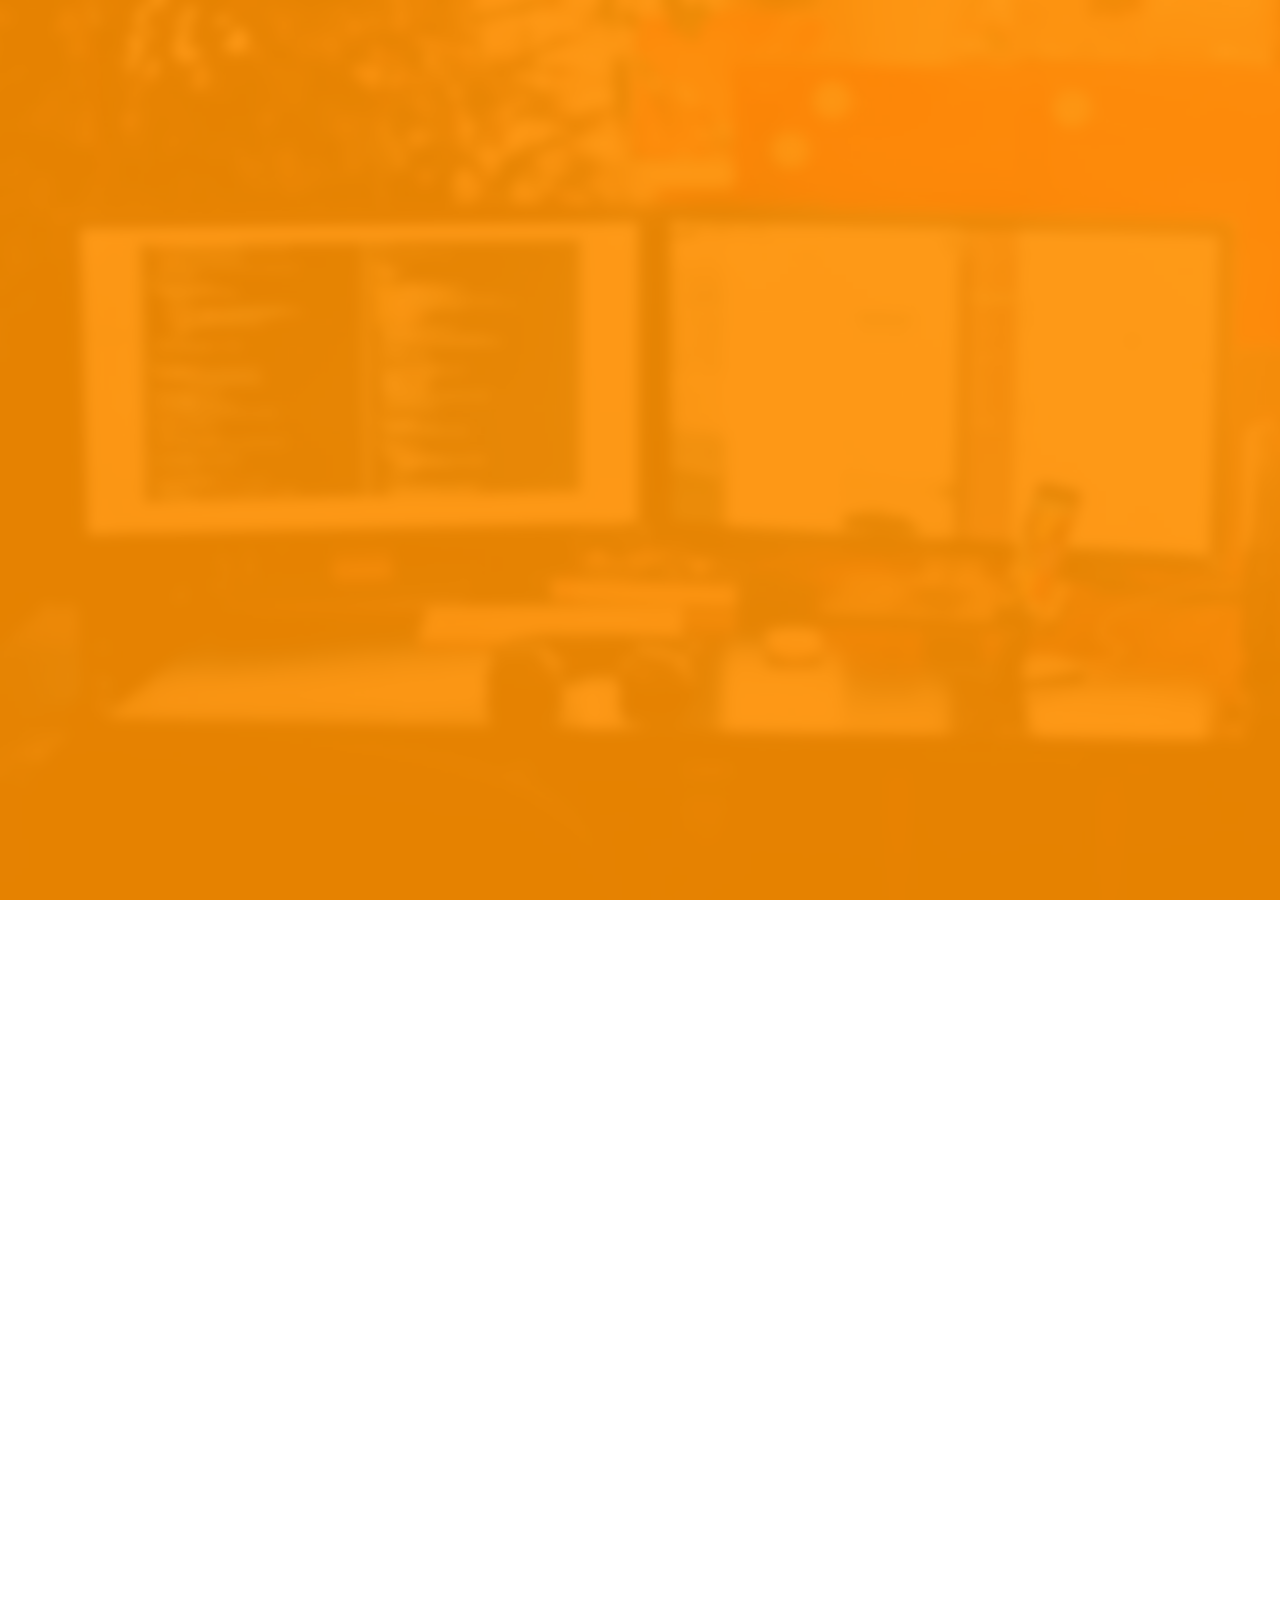
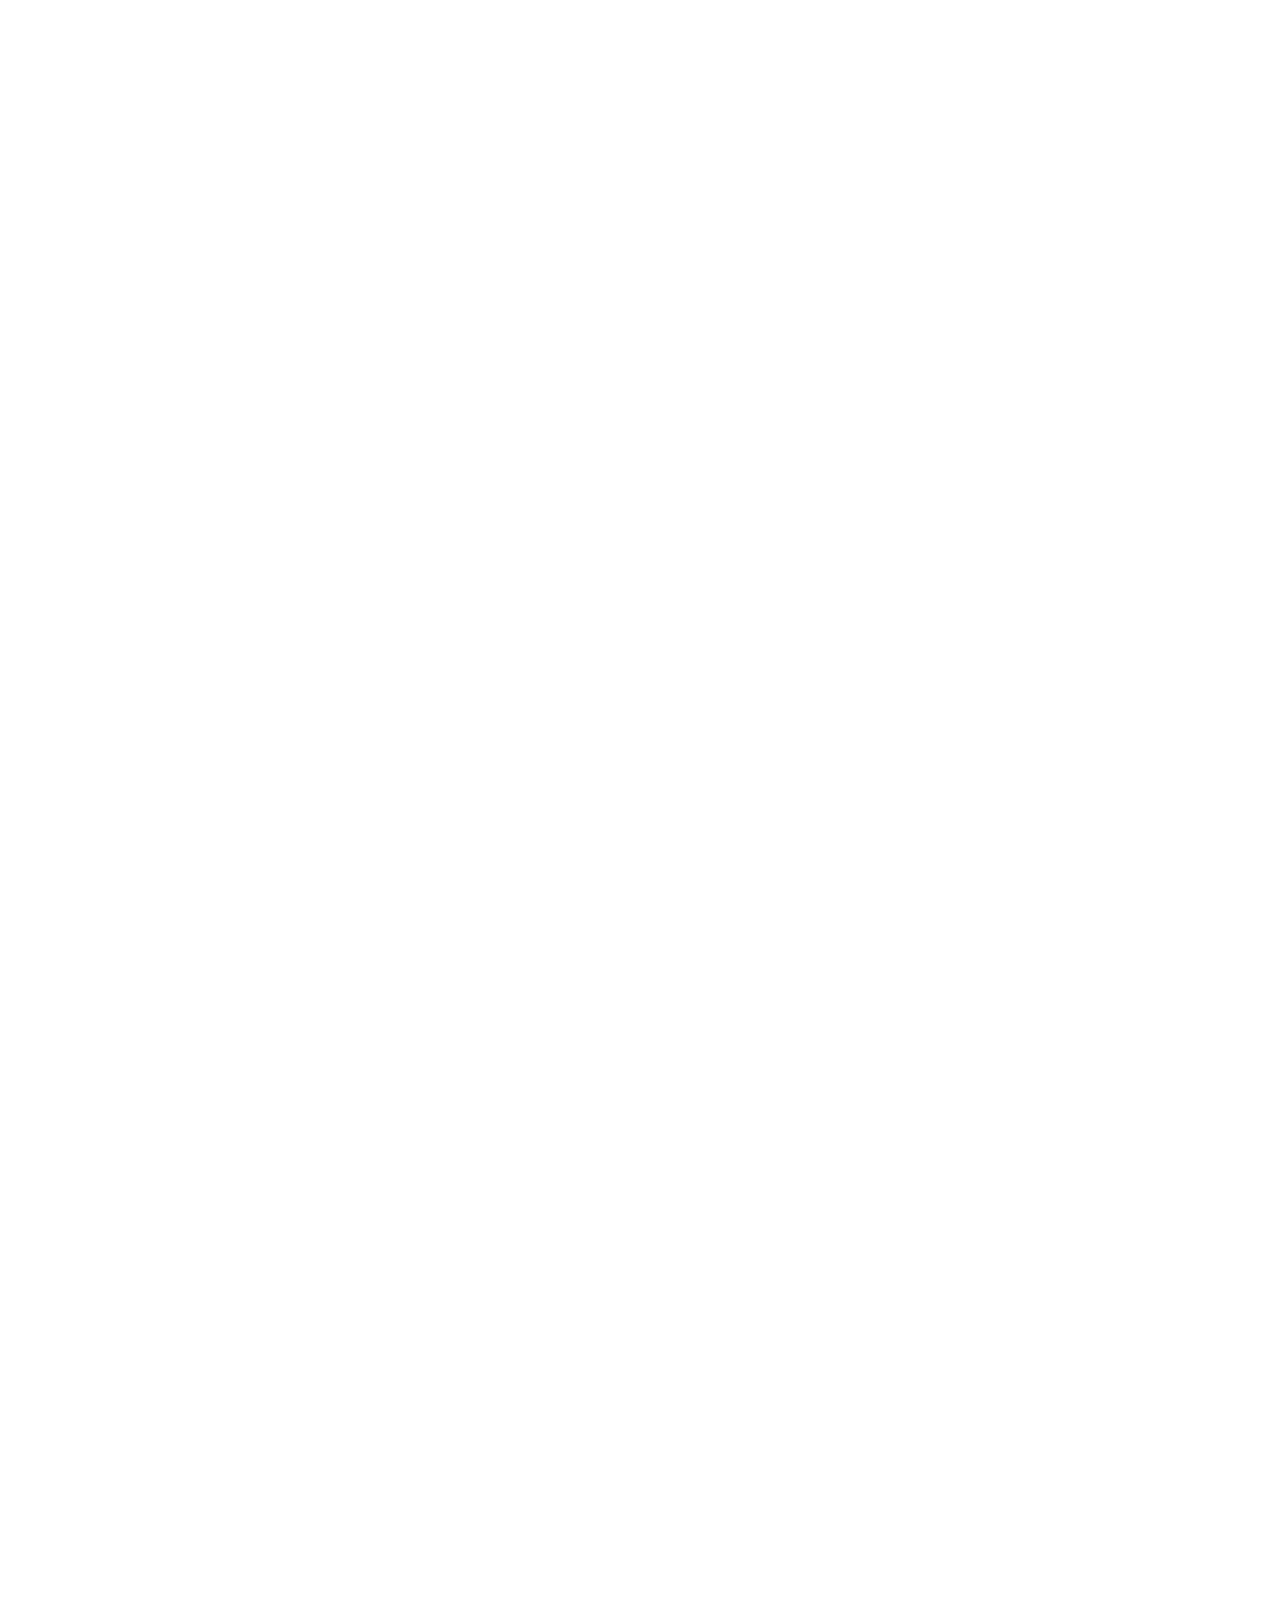
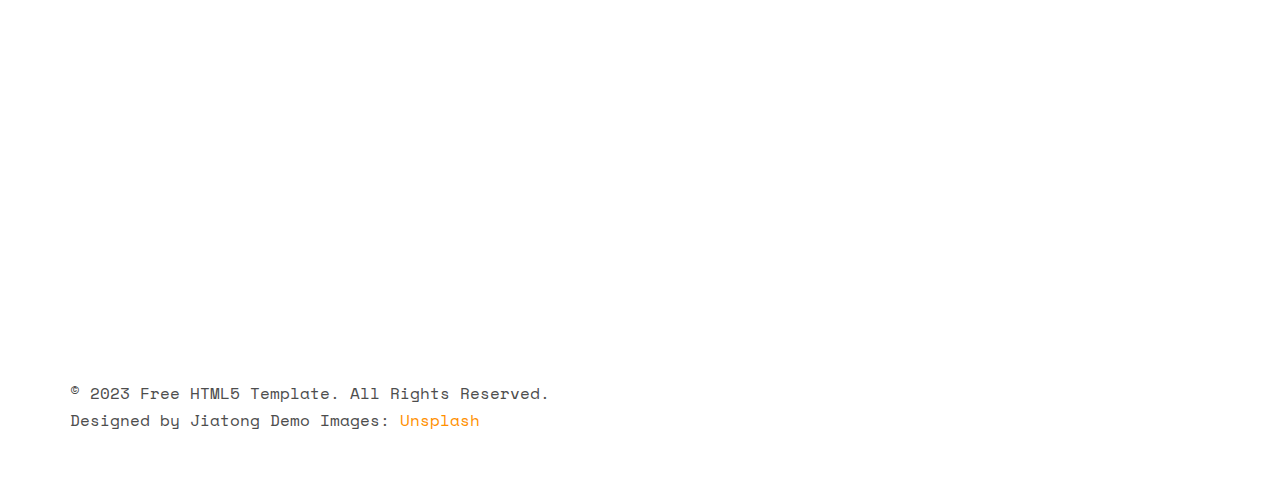
==== index.html @ 2aa671a3 "reformat to html5" ====
<!DOCTYPE HTML>
<html>
	<head>
	<meta charset="utf-8">
	<meta http-equiv="X-UA-Compatible" content="IE=edge">
	<title>Jiatong's Portfolio</title>
	<meta name="viewport" content="width=device-width, initial-scale=1">
	<meta name="description" content="A portfolio page for Jiatong" />
	<meta name="keywords" content="software engineer, webdev, data scientist, research, cloud, networking" />
	<meta name="author" content="Jiatong" />

	<link href="https://fonts.googleapis.com/css?family=Space+Mono" rel="stylesheet">
	<link href="https://fonts.googleapis.com/css?family=Kaushan+Script" rel="stylesheet">
	
	<!-- Animate.css -->
	<link rel="stylesheet" href="css/animate.css">
	<!-- Icomoon Icon Fonts-->
	<link rel="stylesheet" href="css/icomoon.css">
	<!-- Bootstrap  -->
	<link rel="stylesheet" href="css/bootstrap.css">

	<!-- Theme style  -->
	<link rel="stylesheet" href="css/style.css">

	<!-- Modernizr JS -->
	<script src="js/modernizr-2.6.2.min.js"></script>
	<!-- FOR IE9 below -->
	<!--[if lt IE 9]>
	<script src="js/respond.min.js"></script>
	<![endif]-->

	</head>
	<body>
		
	<div class="fh5co-loader"></div>
	
	<div id="page">	
	<header id="fh5co-header" class="fh5co-cover js-fullheight" role="banner" style="background-image:url(images/cover_bg_3.jpg);" data-stellar-background-ratio="0.5">
		<div class="overlay"></div>
		<div class="container">
			<div class="row">
				<div class="col-md-8 col-md-offset-2 text-center">
					<div class="display-t js-fullheight">
						<div class="display-tc js-fullheight animate-box" data-animate-effect="fadeIn">
							<div class="profile-thumb" style="background: url(images/user.jpg);"></div>
							<h1><span>Jiatong Cui</span></h1>
							<h3><span>Data Scientist / Software Developer</span></h3>
							<p>
								<ul class="fh5co-social-icons">
									<li><a href="#"><i class="icon-github2"></i></a></li>
									<li><a href="#"><i class="icon-linkedin2"></i></a></li>
								</ul>
							</p>
						</div>
					</div>
				</div>
			</div>
		</div>
	</header>

	<div id="fh5co-about" class="animate-box">
		<div class="container">
			<div class="row">
				<div class="col-md-8 col-md-offset-2 text-center fh5co-heading">
					<h2>About Me</h2>
				</div>
			</div>
			<div class="row">
				<div class="col-md-4">
					<ul class="info">
						<li><span class="first-block">Full Name:</span><span class="second-block">Jiatong Cui</span></li>
						<li><span class="first-block">Fav. Movie:</span><span class="second-block">Project A</span></li>
						<li><span class="first-block">BotY:</span><span class="second-block">Girl Who Saved the King of Sweden</span></li>
						<li><span class="first-block">Playing:</span><span class="second-block">Baldur's Gate 3</span></li>

					</ul>
				</div>
				<div class="col-md-8">
					<h2>Greetings!</h2>
					<p> Here you find yourself someone who is enthusiastic and ever-curious. In my free time, I like to read
						with my current goal being to go through all of the literary classics from the last century. 
						Watching films is another past-time I greatly enjoy,
					 	and you'll usually find me at the cinema when it's blockbuster season.</p>
					<p>
						I am someone who loves to solve problems. With a lifelong interest in computers and other tech-related 
						areas, you'll find me right at home working on solutions. I greatly enjoy programming, especially understanding better
						programming practices since seeing the improvements to code with each refactoring session brings a lot of satisfaction.
					</p>
					<p>
						Working in teams is another area I enjoy, with experience of being in Scrum teams, participating in collaborative
						projects such as building an educational game to teach people driving theory, or an app to predict stock market changes based
						on related news articles. With this comes experience with version control, having worked with GitHub and GitLabs.
					</p>
					<p>
						<ul class="fh5co-social-icons">
							<li><a href="#"><i class="icon-github2"></i></a></li>
							<li><a href="#"><i class="icon-linkedin2"></i></a></li>
						</ul>
					</p>
				</div>
			</div>
		</div>
	</div>
	
	<div id="fh5co-features" class="animate-box">
		<div class="container">
			<div class="services-padding">
				<div class="row">
					<div class="col-md-8 col-md-offset-2 text-center fh5co-heading">
						<h2>My Skills</h2>
					</div>
				</div>
				<div class="row">
					<div class="col-md-4 text-center">
						<div class="feature-left">
							<span class="icon">
								<i class="icon-network"></i>
							</span>
							<div class="feature-copy">
								<h3>Computer Networks</h3>
								<p>Currently working on attaining my CCNA certification</p>
							</div>
						</div>
					</div>

					<div class="col-md-4 text-center">
						<div class="feature-left">
							<span class="icon">
								<i class="icon-briefcase"></i>
							</span>
							<div class="feature-copy">
								<h3>Programming</h3>
								<p>Experience with using Java, Python, OOP practices and SOLID principles</p>
							</div>
						</div>

					</div>
					<div class="col-md-4 text-center">
						<div class="feature-left">
							<span class="icon">
								<i class="icon-search"></i>
							</span>
							<div class="feature-copy">
								<h3>Research</h3>
								<p>Experience with organising and executing quantitative and qualitative research</p>
							</div>
						</div>
					</div>
				</div>


				<div class="row">
					<div class="col-md-4 text-center">
						<div class="feature-left">
							<span class="icon">
								<i class="icon-bargraph"></i>
							</span>
							<div class="feature-copy">
								<h3>Data Analysis</h3>
								<p>Experience in R, pandas, SPSS in cleaning, analysing, and visualising data</p>
							</div>
						</div>

					</div>

					<div class="col-md-4 text-center">
						<div class="feature-left">
							<span class="icon">
								<i class="icon-cloud"></i>
							</span>
							<div class="feature-copy">
								<h3>Cloud Technologies</h3>
								<p>In possession of AZ-900 certificate, and eager to learn more</p>
							</div>
						</div>

					</div>
					<div class="col-md-4 text-center">
						<div class="feature-left">
							<span class="icon">
								<i class="icon-chat"></i>
							</span>
							<div class="feature-copy">
								<h3>Presentations</h3>
								<p>A consistent and often surprising presenter</p>
							</div>
						</div>
					</div>
				</div>
			</div>
		</div>
	</div>

	<div id="fh5co-work" class="animate-box">
		<div class="container">
			<div class="row animate-box">
				<div class="col-md-8 col-md-offset-2 text-center fh5co-heading">
					<h2>Projects</h2>
				</div>
			</div>
			<div class="row">
				<div class="col-md-3 text-center col-padding animate-box">
					<a href="https://github.com/JT-Cumulus/photoshop-app" class="work" style="background-image: url(images/portfolio-1.jpg); background-position: left 0px;">
						<div class="desc">
							<h3>Photoshop App</h3>
							<span>Java</span>
						</div>
					</a>
				</div>
				<div class="col-md-3 text-center col-padding animate-box">
					<a href="https://github.com/JT-Cumulus/learning-forum-js" class="work" style="background-image: url(images/portfolio-2.jpg);">
						<div class="desc">
							<h3>Learning Forum</h3>
							<span>Html/CSS/JS + React</span>
						</div>
					</a>
				</div>
				<div class="col-md-3 text-center col-padding animate-box">
					<a href="https://github.com/JT-Cumulus/no2-exposure-project" class="work" style="background-image: url(images/portfolio-3.jpg);">
						<div class="desc">
							<h3>Masters Thesis: Air Pollution Project</h3>
							<span>R, Python, qGIS</span>
						</div>
					</a>
				</div>
				<div class="col-md-3 text-center col-padding animate-box">
					<a class="work" style="background-image: url(images/portfolio-4.jpg);">
						<div class="desc">
							<h3>Educational Game: Pass Your Driving Test!</h3>
							<span>Python, PyGame</span>
						</div>
					</a>
				</div>
				<!-- 
				<div class="col-md-3 text-center col-padding animate-box">
					<a href="#" class="work" style="background-image: url(images/portfolio-5.jpg);">
						<div class="desc">
							<h3>Project Name</h3>
							<span>Website</span>
						</div>
					</a>
				</div>
				<div class="col-md-3 text-center col-padding animate-box">
					<a href="#" class="work" style="background-image: url(images/portfolio-6.jpg);">
						<div class="desc">
							<h3>Project Name</h3>
							<span>Illustration</span>
						</div>
					</a>
				</div>
				<div class="col-md-3 text-center col-padding animate-box">
					<a href="#" class="work" style="background-image: url(images/portfolio-7.jpg);">
						<div class="desc">
							<h3>Project Name</h3>
							<span>Brading</span>
						</div>
					</a>
				</div>
				<div class="col-md-3 text-center col-padding animate-box">
					<a href="#" class="work" style="background-image: url(images/portfolio-8.jpg);">
						<div class="desc">
							<h3>Project Name</h3>
							<span>Illustration</span>
						</div>
					</a>
				</div>
			-->
			</div>
		</div>
	</div>

	<div id="fh5co-footer">
		<div class="container">
			<div class="row">
				<div class="col-md-12">
					<p>&copy; 2023 Free HTML5 Template. All Rights Reserved. <br>Designed by Jiatong Demo Images: <a href="http://unsplash.com" target="_blank">Unsplash</a></p>
				</div>
			</div>
		</div>
	</div>

	<div class="gototop js-top">
		<a href="#" class="js-gotop"><i class="icon-arrow-up22"></i></a>
	</div>
	
	<!-- jQuery -->
	<script src="js/jquery.min.js"></script>
	<!-- jQuery Easing -->
	<script src="js/jquery.easing.1.3.js"></script>
	<!-- Bootstrap -->
	<script src="js/bootstrap.min.js"></script>
	<!-- Waypoints -->
	<script src="js/jquery.waypoints.min.js"></script>
	<!-- Stellar Parallax -->
	<script src="js/jquery.stellar.min.js"></script>
	<!-- Easy PieChart -->
	<script src="js/jquery.easypiechart.min.js"></script>
	
	<!-- Main -->
	<script src="js/main.js"></script>

	</body>
</html>

<!-- 
	//////////////////////////////////////////////////////

	FREE HTML5 TEMPLATE 
	DESIGNED & DEVELOPED by FreeHTML5.co
		
	Website: 		http://freehtml5.co/
	Email: 			info@freehtml5.co
	Twitter: 		http://twitter.com/fh5co
	Facebook: 		https://www.facebook.com/fh5co

	//////////////////////////////////////////////////////
	 -->
---- css/icomoon.css ----
@font-face {
    font-family: 'icomoon';
    src:    url('fonts/icomoon.eot?1oniuf');
    src:    url('fonts/icomoon.eot?1oniuf#iefix') format('embedded-opentype'),
        url('fonts/icomoon.ttf?1oniuf') format('truetype'),
        url('fonts/icomoon.woff?1oniuf') format('woff'),
        url('fonts/icomoon.svg?1oniuf#icomoon') format('svg');
    font-weight: normal;
    font-style: normal;
}

[class^="icon-"], [class*=" icon-"] {
    /* use !important to prevent issues with browser extensions that change fonts */
    font-family: 'icomoon' !important;
    speak: none;
    font-style: normal;
    font-weight: normal;
    font-variant: normal;
    text-transform: none;
    line-height: 1;

    /* Better Font Rendering =========== */
    -webkit-font-smoothing: antialiased;
    -moz-osx-font-smoothing: grayscale;
}

.icon-mobile:before {
    content: "\e000";
}
.icon-laptop:before {
    content: "\e001";
}
.icon-desktop:before {
    content: "\e002";
}
.icon-tablet:before {
    content: "\e003";
}
.icon-phone:before {
    content: "\e004";
}
.icon-document:before {
    content: "\e005";
}
.icon-documents:before {
    content: "\e006";
}
.icon-search:before {
    content: "\e007";
}
.icon-clipboard:before {
    content: "\e008";
}
.icon-newspaper:before {
    content: "\e009";
}
.icon-notebook:before {
    content: "\e00a";
}
.icon-book-open:before {
    content: "\e00b";
}
.icon-browser:before {
    content: "\e00c";
}
.icon-calendar:before {
    content: "\e00d";
}
.icon-presentation:before {
    content: "\e00e";
}
.icon-picture:before {
    content: "\e00f";
}
.icon-pictures:before {
    content: "\e010";
}
.icon-video:before {
    content: "\e011";
}
.icon-camera:before {
    content: "\e012";
}
.icon-printer:before {
    content: "\e013";
}
.icon-toolbox:before {
    content: "\e014";
}
.icon-briefcase:before {
    content: "\e015";
}
.icon-wallet:before {
    content: "\e016";
}
.icon-gift:before {
    content: "\e017";
}
.icon-bargraph:before {
    content: "\e018";
}
.icon-grid:before {
    content: "\e019";
}
.icon-expand:before {
    content: "\e01a";
}
.icon-focus:before {
    content: "\e01b";
}
.icon-edit:before {
    content: "\e01c";
}
.icon-adjustments:before {
    content: "\e01d";
}
.icon-ribbon:before {
    content: "\e01e";
}
.icon-hourglass:before {
    content: "\e01f";
}
.icon-lock:before {
    content: "\e020";
}
.icon-megaphone:before {
    content: "\e021";
}
.icon-shield:before {
    content: "\e022";
}
.icon-trophy:before {
    content: "\e023";
}
.icon-flag:before {
    content: "\e024";
}
.icon-map:before {
    content: "\e025";
}
.icon-puzzle:before {
    content: "\e026";
}
.icon-basket:before {
    content: "\e027";
}
.icon-envelope:before {
    content: "\e028";
}
.icon-streetsign:before {
    content: "\e029";
}
.icon-telescope:before {
    content: "\e02a";
}
.icon-gears:before {
    content: "\e02b";
}
.icon-key:before {
    content: "\e02c";
}
.icon-paperclip:before {
    content: "\e02d";
}
.icon-attachment:before {
    content: "\e02e";
}
.icon-pricetags:before {
    content: "\e02f";
}
.icon-lightbulb:before {
    content: "\e030";
}
.icon-layers:before {
    content: "\e031";
}
.icon-pencil:before {
    content: "\e032";
}
.icon-tools:before {
    content: "\e033";
}
.icon-tools-2:before {
    content: "\e034";
}
.icon-scissors:before {
    content: "\e035";
}
.icon-paintbrush:before {
    content: "\e036";
}
.icon-magnifying-glass:before {
    content: "\e037";
}
.icon-circle-compass:before {
    content: "\e038";
}
.icon-linegraph:before {
    content: "\e039";
}
.icon-mic:before {
    content: "\e03a";
}
.icon-strategy:before {
    content: "\e03b";
}
.icon-beaker:before {
    content: "\e03c";
}
.icon-caution:before {
    content: "\e03d";
}
.icon-recycle:before {
    content: "\e03e";
}
.icon-anchor:before {
    content: "\e03f";
}
.icon-profile-male:before {
    content: "\e040";
}
.icon-profile-female:before {
    content: "\e041";
}
.icon-bike:before {
    content: "\e042";
}
.icon-wine:before {
    content: "\e043";
}
.icon-hotairballoon:before {
    content: "\e044";
}
.icon-globe:before {
    content: "\e045";
}
.icon-genius:before {
    content: "\e046";
}
.icon-map-pin:before {
    content: "\e047";
}
.icon-dial:before {
    content: "\e048";
}
.icon-chat:before {
    content: "\e049";
}
.icon-heart:before {
    content: "\e04a";
}
.icon-cloud:before {
    content: "\e04b";
}
.icon-upload:before {
    content: "\e04c";
}
.icon-download:before {
    content: "\e04d";
}
.icon-target:before {
    content: "\e04e";
}
.icon-hazardous:before {
    content: "\e04f";
}
.icon-piechart:before {
    content: "\e050";
}
.icon-speedometer:before {
    content: "\e051";
}
.icon-global:before {
    content: "\e052";
}
.icon-compass:before {
    content: "\e053";
}
.icon-lifesaver:before {
    content: "\e054";
}
.icon-clock:before {
    content: "\e055";
}
.icon-aperture:before {
    content: "\e056";
}
.icon-quote:before {
    content: "\e057";
}
.icon-scope:before {
    content: "\e058";
}
.icon-alarmclock:before {
    content: "\e059";
}
.icon-refresh:before {
    content: "\e05a";
}
.icon-happy:before {
    content: "\e05b";
}
.icon-sad:before {
    content: "\e05c";
}
.icon-facebook:before {
    content: "\e05d";
}
.icon-twitter:before {
    content: "\e05e";
}
.icon-googleplus:before {
    content: "\e05f";
}
.icon-rss:before {
    content: "\e060";
}
.icon-tumblr:before {
    content: "\e061";
}
.icon-linkedin:before {
    content: "\e062";
}
.icon-dribbble:before {
    content: "\e063";
}
.icon-box2:before {
    content: "\ea82";
}
.icon-write:before {
    content: "\ea83";
}
.icon-clock2:before {
    content: "\ea84";
}
.icon-reply2:before {
    content: "\ea85";
}
.icon-reply-all2:before {
    content: "\ea86";
}
.icon-forward2:before {
    content: "\ea87";
}
.icon-flag2:before {
    content: "\ea88";
}
.icon-search2:before {
    content: "\ea89";
}
.icon-trash2:before {
    content: "\ea8a";
}
.icon-envelope2:before {
    content: "\ea8b";
}
.icon-bubble:before {
    content: "\ea8c";
}
.icon-bubbles:before {
    content: "\ea8d";
}
.icon-user2:before {
    content: "\ea8e";
}
.icon-users2:before {
    content: "\ea8f";
}
.icon-cloud2:before {
    content: "\ea90";
}
.icon-download2:before {
    content: "\ea91";
}
.icon-upload2:before {
    content: "\ea92";
}
.icon-rain:before {
    content: "\ea93";
}
.icon-sun:before {
    content: "\ea94";
}
.icon-moon2:before {
    content: "\ea95";
}
.icon-bell2:before {
    content: "\ea96";
}
.icon-folder2:before {
    content: "\ea97";
}
.icon-pin2:before {
    content: "\ea98";
}
.icon-sound2:before {
    content: "\ea99";
}
.icon-microphone:before {
    content: "\ea9a";
}
.icon-camera2:before {
    content: "\ea9b";
}
.icon-image2:before {
    content: "\ea9c";
}
.icon-cog2:before {
    content: "\ea9d";
}
.icon-calendar2:before {
    content: "\ea9e";
}
.icon-book2:before {
    content: "\ea9f";
}
.icon-map-marker:before {
    content: "\eaa0";
}
.icon-store:before {
    content: "\eaa1";
}
.icon-support:before {
    content: "\eaa2";
}
.icon-tag2:before {
    content: "\eaa3";
}
.icon-heart2:before {
    content: "\eaa4";
}
.icon-video-camera:before {
    content: "\eaa5";
}
.icon-trophy2:before {
    content: "\eaa6";
}
.icon-cart:before {
    content: "\eaa7";
}
.icon-eye2:before {
    content: "\eaa8";
}
.icon-cancel:before {
    content: "\eaa9";
}
.icon-chart:before {
    content: "\eaaa";
}
.icon-target2:before {
    content: "\eaab";
}
.icon-printer2:before {
    content: "\eaac";
}
.icon-location2:before {
    content: "\eaad";
}
.icon-bookmark2:before {
    content: "\eaae";
}
.icon-monitor:before {
    content: "\eaaf";
}
.icon-cross2:before {
    content: "\eab0";
}
.icon-plus2:before {
    content: "\eab1";
}
.icon-left:before {
    content: "\eab2";
}
.icon-up:before {
    content: "\eab3";
}
.icon-browser2:before {
    content: "\eab4";
}
.icon-windows:before {
    content: "\eab5";
}
.icon-switch2:before {
    content: "\eab6";
}
.icon-dashboard:before {
    content: "\eab7";
}
.icon-play:before {
    content: "\eab8";
}
.icon-fast-forward:before {
    content: "\eab9";
}
.icon-next:before {
    content: "\eaba";
}
.icon-refresh2:before {
    content: "\eabb";
}
.icon-film:before {
    content: "\eabc";
}
.icon-home2:before {
    content: "\eabd";
}
.icon-add-to-list:before {
    content: "\e901";
}
.icon-classic-computer:before {
    content: "\e902";
}
.icon-controller-fast-backward:before {
    content: "\e903";
}
.icon-creative-commons-attribution:before {
    content: "\e904";
}
.icon-creative-commons-noderivs:before {
    content: "\e905";
}
.icon-creative-commons-noncommercial-eu:before {
    content: "\e906";
}
.icon-creative-commons-noncommercial-us:before {
    content: "\e907";
}
.icon-creative-commons-public-domain:before {
    content: "\e908";
}
.icon-creative-commons-remix:before {
    content: "\e909";
}
.icon-creative-commons-share:before {
    content: "\e90a";
}
.icon-creative-commons-sharealike:before {
    content: "\e90b";
}
.icon-creative-commons:before {
    content: "\e90c";
}
.icon-document-landscape:before {
    content: "\e90d";
}
.icon-remove-user:before {
    content: "\e90e";
}
.icon-warning:before {
    content: "\e90f";
}
.icon-arrow-bold-down:before {
    content: "\e910";
}
.icon-arrow-bold-left:before {
    content: "\e911";
}
.icon-arrow-bold-right:before {
    content: "\e912";
}
.icon-arrow-bold-up:before {
    content: "\e913";
}
.icon-arrow-down:before {
    content: "\e914";
}
.icon-arrow-left:before {
    content: "\e915";
}
.icon-arrow-long-down:before {
    content: "\e916";
}
.icon-arrow-long-left:before {
    content: "\e917";
}
.icon-arrow-long-right:before {
    content: "\e918";
}
.icon-arrow-long-up:before {
    content: "\e919";
}
.icon-arrow-right:before {
    content: "\e91a";
}
.icon-arrow-up:before {
    content: "\e91b";
}
.icon-arrow-with-circle-down:before {
    content: "\e91c";
}
.icon-arrow-with-circle-left:before {
    content: "\e91d";
}
.icon-arrow-with-circle-right:before {
    content: "\e91e";
}
.icon-arrow-with-circle-up:before {
    content: "\e91f";
}
.icon-bookmark:before {
    content: "\e920";
}
.icon-bookmarks:before {
    content: "\e921";
}
.icon-chevron-down:before {
    content: "\e922";
}
.icon-chevron-left:before {
    content: "\e923";
}
.icon-chevron-right:before {
    content: "\e924";
}
.icon-chevron-small-down:before {
    content: "\e925";
}
.icon-chevron-small-left:before {
    content: "\e926";
}
.icon-chevron-small-right:before {
    content: "\e927";
}
.icon-chevron-small-up:before {
    content: "\e928";
}
.icon-chevron-thin-down:before {
    content: "\e929";
}
.icon-chevron-thin-left:before {
    content: "\e92a";
}
.icon-chevron-thin-right:before {
    content: "\e92b";
}
.icon-chevron-thin-up:before {
    content: "\e92c";
}
.icon-chevron-up:before {
    content: "\e92d";
}
.icon-chevron-with-circle-down:before {
    content: "\e92e";
}
.icon-chevron-with-circle-left:before {
    content: "\e92f";
}
.icon-chevron-with-circle-right:before {
    content: "\e930";
}
.icon-chevron-with-circle-up:before {
    content: "\e931";
}
.icon-cloud3:before {
    content: "\e932";
}
.icon-controller-fast-forward:before {
    content: "\e933";
}
.icon-controller-jump-to-start:before {
    content: "\e934";
}
.icon-controller-next:before {
    content: "\e935";
}
.icon-controller-paus:before {
    content: "\e936";
}
.icon-controller-play:before {
    content: "\e937";
}
.icon-controller-record:before {
    content: "\e938";
}
.icon-controller-stop:before {
    content: "\e939";
}
.icon-controller-volume:before {
    content: "\e93a";
}
.icon-dot-single:before {
    content: "\e93b";
}
.icon-dots-three-horizontal:before {
    content: "\e93c";
}
.icon-dots-three-vertical:before {
    content: "\e93d";
}
.icon-dots-two-horizontal:before {
    content: "\e93e";
}
.icon-dots-two-vertical:before {
    content: "\e93f";
}
.icon-download3:before {
    content: "\e940";
}
.icon-emoji-flirt:before {
    content: "\e941";
}
.icon-flow-branch:before {
    content: "\e942";
}
.icon-flow-cascade:before {
    content: "\e943";
}
.icon-flow-line:before {
    content: "\e944";
}
.icon-flow-parallel:before {
    content: "\e945";
}
.icon-flow-tree:before {
    content: "\e946";
}
.icon-install:before {
    content: "\e947";
}
.icon-layers2:before {
    content: "\e948";
}
.icon-open-book:before {
    content: "\e949";
}
.icon-resize-100:before {
    content: "\e94a";
}
.icon-resize-full-screen:before {
    content: "\e94b";
}
.icon-save:before {
    content: "\e94c";
}
.icon-select-arrows:before {
    content: "\e94d";
}
.icon-sound-mute:before {
    content: "\e94e";
}
.icon-sound:before {
    content: "\e94f";
}
.icon-trash:before {
    content: "\e950";
}
.icon-triangle-down:before {
    content: "\e951";
}
.icon-triangle-left:before {
    content: "\e952";
}
.icon-triangle-right:before {
    content: "\e953";
}
.icon-triangle-up:before {
    content: "\e954";
}
.icon-uninstall:before {
    content: "\e955";
}
.icon-upload-to-cloud:before {
    content: "\e956";
}
.icon-upload3:before {
    content: "\e957";
}
.icon-add-user:before {
    content: "\e958";
}
.icon-address:before {
    content: "\e959";
}
.icon-adjust:before {
    content: "\e95a";
}
.icon-air:before {
    content: "\e95b";
}
.icon-aircraft-landing:before {
    content: "\e95c";
}
.icon-aircraft-take-off:before {
    content: "\e95d";
}
.icon-aircraft:before {
    content: "\e95e";
}
.icon-align-bottom:before {
    content: "\e95f";
}
.icon-align-horizontal-middle:before {
    content: "\e960";
}
.icon-align-left:before {
    content: "\e961";
}
.icon-align-right:before {
    content: "\e962";
}
.icon-align-top:before {
    content: "\e963";
}
.icon-align-vertical-middle:before {
    content: "\e964";
}
.icon-archive:before {
    content: "\e965";
}
.icon-area-graph:before {
    content: "\e966";
}
.icon-attachment2:before {
    content: "\e967";
}
.icon-awareness-ribbon:before {
    content: "\e968";
}
.icon-back-in-time:before {
    content: "\e969";
}
.icon-back:before {
    content: "\e96a";
}
.icon-bar-graph:before {
    content: "\e96b";
}
.icon-battery:before {
    content: "\e96c";
}
.icon-beamed-note:before {
    content: "\e96d";
}
.icon-bell:before {
    content: "\e96e";
}
.icon-blackboard:before {
    content: "\e96f";
}
.icon-block:before {
    content: "\e970";
}
.icon-book:before {
    content: "\e971";
}
.icon-bowl:before {
    content: "\e972";
}
.icon-box:before {
    content: "\e973";
}
.icon-briefcase2:before {
    content: "\e974";
}
.icon-browser3:before {
    content: "\e975";
}
.icon-brush:before {
    content: "\e976";
}
.icon-bucket:before {
    content: "\e977";
}
.icon-cake:before {
    content: "\e978";
}
.icon-calculator:before {
    content: "\e979";
}
.icon-calendar3:before {
    content: "\e97a";
}
.icon-camera3:before {
    content: "\e97b";
}
.icon-ccw:before {
    content: "\e97c";
}
.icon-chat2:before {
    content: "\e97d";
}
.icon-check:before {
    content: "\e97e";
}
.icon-circle-with-cross:before {
    content: "\e97f";
}
.icon-circle-with-minus:before {
    content: "\e980";
}
.icon-circle-with-plus:before {
    content: "\e981";
}
.icon-circle:before {
    content: "\e982";
}
.icon-circular-graph:before {
    content: "\e983";
}
.icon-clapperboard:before {
    content: "\e984";
}
.icon-clipboard2:before {
    content: "\e985";
}
.icon-clock3:before {
    content: "\e986";
}
.icon-code:before {
    content: "\e987";
}
.icon-cog:before {
    content: "\e988";
}
.icon-colours:before {
    content: "\e989";
}
.icon-compass2:before {
    content: "\e98a";
}
.icon-copy:before {
    content: "\e98b";
}
.icon-credit-card:before {
    content: "\e98c";
}
.icon-credit:before {
    content: "\e98d";
}
.icon-cross:before {
    content: "\e98e";
}
.icon-cup:before {
    content: "\e98f";
}
.icon-cw:before {
    content: "\e990";
}
.icon-cycle:before {
    content: "\e991";
}
.icon-database:before {
    content: "\e992";
}
.icon-dial-pad:before {
    content: "\e993";
}
.icon-direction:before {
    content: "\e994";
}
.icon-document2:before {
    content: "\e995";
}
.icon-documents2:before {
    content: "\e996";
}
.icon-drink:before {
    content: "\e997";
}
.icon-drive:before {
    content: "\e998";
}
.icon-drop:before {
    content: "\e999";
}
.icon-edit2:before {
    content: "\e99a";
}
.icon-email:before {
    content: "\e99b";
}
.icon-emoji-happy:before {
    content: "\e99c";
}
.icon-emoji-neutral:before {
    content: "\e99d";
}
.icon-emoji-sad:before {
    content: "\e99e";
}
.icon-erase:before {
    content: "\e99f";
}
.icon-eraser:before {
    content: "\e9a0";
}
.icon-export:before {
    content: "\e9a1";
}
.icon-eye:before {
    content: "\e9a2";
}
.icon-feather:before {
    content: "\e9a3";
}
.icon-flag3:before {
    content: "\e9a4";
}
.icon-flash:before {
    content: "\e9a5";
}
.icon-flashlight:before {
    content: "\e9a6";
}
.icon-flat-brush:before {
    content: "\e9a7";
}
.icon-folder-images:before {
    content: "\e9a8";
}
.icon-folder-music:before {
    content: "\e9a9";
}
.icon-folder-video:before {
    content: "\e9aa";
}
.icon-folder:before {
    content: "\e9ab";
}
.icon-forward:before {
    content: "\e9ac";
}
.icon-funnel:before {
    content: "\e9ad";
}
.icon-game-controller:before {
    content: "\e9ae";
}
.icon-gauge:before {
    content: "\e9af";
}
.icon-globe2:before {
    content: "\e9b0";
}
.icon-graduation-cap:before {
    content: "\e9b1";
}
.icon-grid2:before {
    content: "\e9b2";
}
.icon-hair-cross:before {
    content: "\e9b3";
}
.icon-hand:before {
    content: "\e9b4";
}
.icon-heart-outlined:before {
    content: "\e9b5";
}
.icon-heart3:before {
    content: "\e9b6";
}
.icon-help-with-circle:before {
    content: "\e9b7";
}
.icon-help:before {
    content: "\e9b8";
}
.icon-home:before {
    content: "\e9b9";
}
.icon-hour-glass:before {
    content: "\e9ba";
}
.icon-image-inverted:before {
    content: "\e9bb";
}
.icon-image:before {
    content: "\e9bc";
}
.icon-images:before {
    content: "\e9bd";
}
.icon-inbox:before {
    content: "\e9be";
}
.icon-infinity:before {
    content: "\e9bf";
}
.icon-info-with-circle:before {
    content: "\e9c0";
}
.icon-info:before {
    content: "\e9c1";
}
.icon-key2:before {
    content: "\e9c2";
}
.icon-keyboard:before {
    content: "\e9c3";
}
.icon-lab-flask:before {
    content: "\e9c4";
}
.icon-landline:before {
    content: "\e9c5";
}
.icon-language:before {
    content: "\e9c6";
}
.icon-laptop2:before {
    content: "\e9c7";
}
.icon-leaf:before {
    content: "\e9c8";
}
.icon-level-down:before {
    content: "\e9c9";
}
.icon-level-up:before {
    content: "\e9ca";
}
.icon-lifebuoy:before {
    content: "\e9cb";
}
.icon-light-bulb:before {
    content: "\e9cc";
}
.icon-light-down:before {
    content: "\e9cd";
}
.icon-light-up:before {
    content: "\e9ce";
}
.icon-line-graph:before {
    content: "\e9cf";
}
.icon-link:before {
    content: "\e9d0";
}
.icon-list:before {
    content: "\e9d1";
}
.icon-location-pin:before {
    content: "\e9d2";
}
.icon-location:before {
    content: "\e9d3";
}
.icon-lock-open:before {
    content: "\e9d4";
}
.icon-lock2:before {
    content: "\e9d5";
}
.icon-log-out:before {
    content: "\e9d6";
}
.icon-login:before {
    content: "\e9d7";
}
.icon-loop:before {
    content: "\e9d8";
}
.icon-magnet:before {
    content: "\e9d9";
}
.icon-magnifying-glass2:before {
    content: "\e9da";
}
.icon-mail:before {
    content: "\e9db";
}
.icon-man:before {
    content: "\e9dc";
}
.icon-map2:before {
    content: "\e9dd";
}
.icon-mask:before {
    content: "\e9de";
}
.icon-medal:before {
    content: "\e9df";
}
.icon-megaphone2:before {
    content: "\e9e0";
}
.icon-menu:before {
    content: "\e9e1";
}
.icon-message:before {
    content: "\e9e2";
}
.icon-mic2:before {
    content: "\e9e3";
}
.icon-minus:before {
    content: "\e9e4";
}
.icon-mobile2:before {
    content: "\e9e5";
}
.icon-modern-mic:before {
    content: "\e9e6";
}
.icon-moon:before {
    content: "\e9e7";
}
.icon-mouse:before {
    content: "\e9e8";
}
.icon-music:before {
    content: "\e9e9";
}
.icon-network:before {
    content: "\e9ea";
}
.icon-new-message:before {
    content: "\e9eb";
}
.icon-new:before {
    content: "\e9ec";
}
.icon-news:before {
    content: "\e9ed";
}
.icon-note:before {
    content: "\e9ee";
}
.icon-notification:before {
    content: "\e9ef";
}
.icon-old-mobile:before {
    content: "\e9f0";
}
.icon-old-phone:before {
    content: "\e9f1";
}
.icon-palette:before {
    content: "\e9f2";
}
.icon-paper-plane:before {
    content: "\e9f3";
}
.icon-pencil2:before {
    content: "\e9f4";
}
.icon-phone2:before {
    content: "\e9f5";
}
.icon-pie-chart:before {
    content: "\e9f6";
}
.icon-pin:before {
    content: "\e9f7";
}
.icon-plus:before {
    content: "\e9f8";
}
.icon-popup:before {
    content: "\e9f9";
}
.icon-power-plug:before {
    content: "\e9fa";
}
.icon-price-ribbon:before {
    content: "\e9fb";
}
.icon-price-tag:before {
    content: "\e9fc";
}
.icon-print:before {
    content: "\e9fd";
}
.icon-progress-empty:before {
    content: "\e9fe";
}
.icon-progress-full:before {
    content: "\e9ff";
}
.icon-progress-one:before {
    content: "\ea00";
}
.icon-progress-two:before {
    content: "\ea01";
}
.icon-publish:before {
    content: "\ea02";
}
.icon-quote2:before {
    content: "\ea03";
}
.icon-radio:before {
    content: "\ea04";
}
.icon-reply-all:before {
    content: "\ea05";
}
.icon-reply:before {
    content: "\ea06";
}
.icon-retweet:before {
    content: "\ea07";
}
.icon-rocket:before {
    content: "\ea08";
}
.icon-round-brush:before {
    content: "\ea09";
}
.icon-rss2:before {
    content: "\ea0a";
}
.icon-ruler:before {
    content: "\ea0b";
}
.icon-scissors2:before {
    content: "\ea0c";
}
.icon-share-alternitive:before {
    content: "\ea0d";
}
.icon-share:before {
    content: "\ea0e";
}
.icon-shareable:before {
    content: "\ea0f";
}
.icon-shield2:before {
    content: "\ea10";
}
.icon-shop:before {
    content: "\ea11";
}
.icon-shopping-bag:before {
    content: "\ea12";
}
.icon-shopping-basket:before {
    content: "\ea13";
}
.icon-shopping-cart:before {
    content: "\ea14";
}
.icon-shuffle:before {
    content: "\ea15";
}
.icon-signal:before {
    content: "\ea16";
}
.icon-sound-mix:before {
    content: "\ea17";
}
.icon-sports-club:before {
    content: "\ea18";
}
.icon-spreadsheet:before {
    content: "\ea19";
}
.icon-squared-cross:before {
    content: "\ea1a";
}
.icon-squared-minus:before {
    content: "\ea1b";
}
.icon-squared-plus:before {
    content: "\ea1c";
}
.icon-star-outlined:before {
    content: "\ea1d";
}
.icon-star:before {
    content: "\ea1e";
}
.icon-stopwatch:before {
    content: "\ea1f";
}
.icon-suitcase:before {
    content: "\ea20";
}
.icon-swap:before {
    content: "\ea21";
}
.icon-sweden:before {
    content: "\ea22";
}
.icon-switch:before {
    content: "\ea23";
}
.icon-tablet2:before {
    content: "\ea24";
}
.icon-tag:before {
    content: "\ea25";
}
.icon-text-document-inverted:before {
    content: "\ea26";
}
.icon-text-document:before {
    content: "\ea27";
}
.icon-text:before {
    content: "\ea28";
}
.icon-thermometer:before {
    content: "\ea29";
}
.icon-thumbs-down:before {
    content: "\ea2a";
}
.icon-thumbs-up:before {
    content: "\ea2b";
}
.icon-thunder-cloud:before {
    content: "\ea2c";
}
.icon-ticket:before {
    content: "\ea2d";
}
.icon-time-slot:before {
    content: "\ea2e";
}
.icon-tools2:before {
    content: "\ea2f";
}
.icon-traffic-cone:before {
    content: "\ea30";
}
.icon-tree:before {
    content: "\ea31";
}
.icon-trophy3:before {
    content: "\ea32";
}
.icon-tv:before {
    content: "\ea33";
}
.icon-typing:before {
    content: "\ea34";
}
.icon-unread:before {
    content: "\ea35";
}
.icon-untag:before {
    content: "\ea36";
}
.icon-user:before {
    content: "\ea37";
}
.icon-users:before {
    content: "\ea38";
}
.icon-v-card:before {
    content: "\ea39";
}
.icon-video2:before {
    content: "\ea3a";
}
.icon-vinyl:before {
    content: "\ea3b";
}
.icon-voicemail:before {
    content: "\ea3c";
}
.icon-wallet2:before {
    content: "\ea3d";
}
.icon-water:before {
    content: "\ea3e";
}
.icon-500px-with-circle:before {
    content: "\ea3f";
}
.icon-500px:before {
    content: "\ea40";
}
.icon-basecamp:before {
    content: "\ea41";
}
.icon-behance:before {
    content: "\ea42";
}
.icon-creative-cloud:before {
    content: "\ea43";
}
.icon-dropbox:before {
    content: "\ea44";
}
.icon-evernote:before {
    content: "\ea45";
}
.icon-flattr:before {
    content: "\ea46";
}
.icon-foursquare:before {
    content: "\ea47";
}
.icon-google-drive:before {
    content: "\ea48";
}
.icon-google-hangouts:before {
    content: "\ea49";
}
.icon-grooveshark:before {
    content: "\ea4a";
}
.icon-icloud:before {
    content: "\ea4b";
}
.icon-mixi:before {
    content: "\ea4c";
}
.icon-onedrive:before {
    content: "\ea4d";
}
.icon-paypal:before {
    content: "\ea4e";
}
.icon-picasa:before {
    content: "\ea4f";
}
.icon-qq:before {
    content: "\ea50";
}
.icon-rdio-with-circle:before {
    content: "\ea51";
}
.icon-renren:before {
    content: "\ea52";
}
.icon-scribd:before {
    content: "\ea53";
}
.icon-sina-weibo:before {
    content: "\ea54";
}
.icon-skype-with-circle:before {
    content: "\ea55";
}
.icon-skype:before {
    content: "\ea56";
}
.icon-slideshare:before {
    content: "\ea57";
}
.icon-smashing:before {
    content: "\ea58";
}
.icon-soundcloud:before {
    content: "\ea59";
}
.icon-spotify-with-circle:before {
    content: "\ea5a";
}
.icon-spotify:before {
    content: "\ea5b";
}
.icon-swarm:before {
    content: "\ea5c";
}
.icon-vine-with-circle:before {
    content: "\ea5d";
}
.icon-vine:before {
    content: "\ea5e";
}
.icon-vk-alternitive:before {
    content: "\ea5f";
}
.icon-vk-with-circle:before {
    content: "\ea60";
}
.icon-vk:before {
    content: "\ea61";
}
.icon-xing-with-circle:before {
    content: "\ea62";
}
.icon-xing:before {
    content: "\ea63";
}
.icon-yelp:before {
    content: "\ea64";
}
.icon-dribbble-with-circle:before {
    content: "\ea65";
}
.icon-dribbble2:before {
    content: "\ea66";
}
.icon-facebook-with-circle:before {
    content: "\ea67";
}
.icon-facebook2:before {
    content: "\ea68";
}
.icon-flickr-with-circle:before {
    content: "\ea69";
}
.icon-flickr:before {
    content: "\ea6a";
}
.icon-github-with-circle:before {
    content: "\ea6b";
}
.icon-github:before {
    content: "\ea6c";
}
.icon-google-with-circle:before {
    content: "\ea6d";
}
.icon-google:before {
    content: "\ea6e";
}
.icon-instagram-with-circle:before {
    content: "\ea6f";
}
.icon-instagram:before {
    content: "\ea70";
}
.icon-lastfm-with-circle:before {
    content: "\ea71";
}
.icon-lastfm:before {
    content: "\ea72";
}
.icon-linkedin-with-circle:before {
    content: "\ea73";
}
.icon-linkedin2:before {
    content: "\ea74";
}
.icon-pinterest-with-circle:before {
    content: "\ea75";
}
.icon-pinterest:before {
    content: "\ea76";
}
.icon-rdio:before {
    content: "\ea77";
}
.icon-stumbleupon-with-circle:before {
    content: "\ea78";
}
.icon-stumbleupon:before {
    content: "\ea79";
}
.icon-tumblr-with-circle:before {
    content: "\ea7a";
}
.icon-tumblr2:before {
    content: "\ea7b";
}
.icon-twitter-with-circle:before {
    content: "\ea7c";
}
.icon-twitter2:before {
    content: "\ea7d";
}
.icon-vimeo-with-circle:before {
    content: "\ea7e";
}
.icon-vimeo:before {
    content: "\ea7f";
}
.icon-youtube-with-circle:before {
    content: "\ea80";
}
.icon-youtube:before {
    content: "\ea81";
}
.icon-home3:before {
    content: "\eabe";
}
.icon-home22:before {
    content: "\eabf";
}
.icon-home32:before {
    content: "\eac0";
}
.icon-office:before {
    content: "\eac1";
}
.icon-newspaper2:before {
    content: "\eac2";
}
.icon-pencil3:before {
    content: "\eac3";
}
.icon-pencil22:before {
    content: "\eac4";
}
.icon-quill:before {
    content: "\eac5";
}
.icon-pen:before {
    content: "\eac6";
}
.icon-blog:before {
    content: "\eac7";
}
.icon-eyedropper:before {
    content: "\eac8";
}
.icon-droplet:before {
    content: "\eac9";
}
.icon-paint-format:before {
    content: "\eaca";
}
.icon-image3:before {
    content: "\eacb";
}
.icon-images2:before {
    content: "\eacc";
}
.icon-camera4:before {
    content: "\eacd";
}
.icon-headphones:before {
    content: "\eace";
}
.icon-music2:before {
    content: "\eacf";
}
.icon-play2:before {
    content: "\ead0";
}
.icon-film2:before {
    content: "\ead1";
}
.icon-video-camera2:before {
    content: "\ead2";
}
.icon-dice:before {
    content: "\ead3";
}
.icon-pacman:before {
    content: "\ead4";
}
.icon-spades:before {
    content: "\ead5";
}
.icon-clubs:before {
    content: "\ead6";
}
.icon-diamonds:before {
    content: "\ead7";
}
.icon-bullhorn:before {
    content: "\ead8";
}
.icon-connection:before {
    content: "\ead9";
}
.icon-podcast:before {
    content: "\eada";
}
.icon-feed:before {
    content: "\eadb";
}
.icon-mic3:before {
    content: "\eadc";
}
.icon-book3:before {
    content: "\eadd";
}
.icon-books:before {
    content: "\eade";
}
.icon-library:before {
    content: "\eadf";
}
.icon-file-text:before {
    content: "\eae0";
}
.icon-profile:before {
    content: "\eae1";
}
.icon-file-empty:before {
    content: "\eae2";
}
.icon-files-empty:before {
    content: "\eae3";
}
.icon-file-text2:before {
    content: "\eae4";
}
.icon-file-picture:before {
    content: "\eae5";
}
.icon-file-music:before {
    content: "\eae6";
}
.icon-file-play:before {
    content: "\eae7";
}
.icon-file-video:before {
    content: "\eae8";
}
.icon-file-zip:before {
    content: "\eae9";
}
.icon-copy2:before {
    content: "\eaea";
}
.icon-paste:before {
    content: "\eaeb";
}
.icon-stack:before {
    content: "\eaec";
}
.icon-folder3:before {
    content: "\eaed";
}
.icon-folder-open:before {
    content: "\eaee";
}
.icon-folder-plus:before {
    content: "\eaef";
}
.icon-folder-minus:before {
    content: "\eaf0";
}
.icon-folder-download:before {
    content: "\eaf1";
}
.icon-folder-upload:before {
    content: "\eaf2";
}
.icon-price-tag2:before {
    content: "\eaf3";
}
.icon-price-tags:before {
    content: "\eaf4";
}
.icon-barcode:before {
    content: "\eaf5";
}
.icon-qrcode:before {
    content: "\eaf6";
}
.icon-ticket2:before {
    content: "\eaf7";
}
.icon-cart2:before {
    content: "\eaf8";
}
.icon-coin-dollar:before {
    content: "\eaf9";
}
.icon-coin-euro:before {
    content: "\eafa";
}
.icon-coin-pound:before {
    content: "\eafb";
}
.icon-coin-yen:before {
    content: "\eafc";
}
.icon-credit-card2:before {
    content: "\eafd";
}
.icon-calculator2:before {
    content: "\eafe";
}
.icon-lifebuoy2:before {
    content: "\eaff";
}
.icon-phone3:before {
    content: "\eb00";
}
.icon-phone-hang-up:before {
    content: "\eb01";
}
.icon-address-book:before {
    content: "\eb02";
}
.icon-envelop:before {
    content: "\eb03";
}
.icon-pushpin:before {
    content: "\eb04";
}
.icon-location3:before {
    content: "\eb05";
}
.icon-location22:before {
    content: "\eb06";
}
.icon-compass3:before {
    content: "\eb07";
}
.icon-compass22:before {
    content: "\eb08";
}
.icon-map3:before {
    content: "\eb09";
}
.icon-map22:before {
    content: "\eb0a";
}
.icon-history:before {
    content: "\eb0b";
}
.icon-clock4:before {
    content: "\eb0c";
}
.icon-clock22:before {
    content: "\eb0d";
}
.icon-alarm:before {
    content: "\eb0e";
}
.icon-bell3:before {
    content: "\eb0f";
}
.icon-stopwatch2:before {
    content: "\eb10";
}
.icon-calendar4:before {
    content: "\eb11";
}
.icon-printer3:before {
    content: "\eb12";
}
.icon-keyboard2:before {
    content: "\eb13";
}
.icon-display:before {
    content: "\eb14";
}
.icon-laptop3:before {
    content: "\eb15";
}
.icon-mobile3:before {
    content: "\eb16";
}
.icon-mobile22:before {
    content: "\eb17";
}
.icon-tablet3:before {
    content: "\eb18";
}
.icon-tv2:before {
    content: "\eb19";
}
.icon-drawer:before {
    content: "\eb1a";
}
.icon-drawer2:before {
    content: "\eb1b";
}
.icon-box-add:before {
    content: "\eb1c";
}
.icon-box-remove:before {
    content: "\eb1d";
}
.icon-download4:before {
    content: "\eb1e";
}
.icon-upload4:before {
    content: "\eb1f";
}
.icon-floppy-disk:before {
    content: "\eb20";
}
.icon-drive2:before {
    content: "\eb21";
}
.icon-database2:before {
    content: "\eb22";
}
.icon-undo:before {
    content: "\eb23";
}
.icon-redo:before {
    content: "\eb24";
}
.icon-undo2:before {
    content: "\eb25";
}
.icon-redo2:before {
    content: "\eb26";
}
.icon-forward3:before {
    content: "\eb27";
}
.icon-reply3:before {
    content: "\eb28";
}
.icon-bubble2:before {
    content: "\eb29";
}
.icon-bubbles2:before {
    content: "\eb2a";
}
.icon-bubbles22:before {
    content: "\eb2b";
}
.icon-bubble22:before {
    content: "\eb2c";
}
.icon-bubbles3:before {
    content: "\eb2d";
}
.icon-bubbles4:before {
    content: "\eb2e";
}
.icon-user3:before {
    content: "\eb2f";
}
.icon-users3:before {
    content: "\eb30";
}
.icon-user-plus:before {
    content: "\eb31";
}
.icon-user-minus:before {
    content: "\eb32";
}
.icon-user-check:before {
    content: "\eb33";
}
.icon-user-tie:before {
    content: "\eb34";
}
.icon-quotes-left:before {
    content: "\eb35";
}
.icon-quotes-right:before {
    content: "\eb36";
}
.icon-hour-glass2:before {
    content: "\eb37";
}
.icon-spinner:before {
    content: "\eb38";
}
.icon-spinner2:before {
    content: "\eb39";
}
.icon-spinner3:before {
    content: "\eb3a";
}
.icon-spinner4:before {
    content: "\eb3b";
}
.icon-spinner5:before {
    content: "\eb3c";
}
.icon-spinner6:before {
    content: "\eb3d";
}
.icon-spinner7:before {
    content: "\eb3e";
}
.icon-spinner8:before {
    content: "\eb3f";
}
.icon-spinner9:before {
    content: "\eb40";
}
.icon-spinner10:before {
    content: "\eb41";
}
.icon-spinner11:before {
    content: "\eb42";
}
.icon-binoculars:before {
    content: "\eb43";
}
.icon-search3:before {
    content: "\eb44";
}
.icon-zoom-in:before {
    content: "\eb45";
}
.icon-zoom-out:before {
    content: "\eb46";
}
.icon-enlarge:before {
    content: "\eb47";
}
.icon-shrink:before {
    content: "\eb48";
}
.icon-enlarge2:before {
    content: "\eb49";
}
.icon-shrink2:before {
    content: "\eb4a";
}
.icon-key3:before {
    content: "\eb4b";
}
.icon-key22:before {
    content: "\eb4c";
}
.icon-lock3:before {
    content: "\eb4d";
}
.icon-unlocked:before {
    content: "\eb4e";
}
.icon-wrench:before {
    content: "\eb4f";
}
.icon-equalizer:before {
    content: "\eb50";
}
.icon-equalizer2:before {
    content: "\eb51";
}
.icon-cog3:before {
    content: "\eb52";
}
.icon-cogs:before {
    content: "\eb53";
}
.icon-hammer:before {
    content: "\eb54";
}
.icon-magic-wand:before {
    content: "\eb55";
}
.icon-aid-kit:before {
    content: "\eb56";
}
.icon-bug:before {
    content: "\eb57";
}
.icon-pie-chart2:before {
    content: "\eb58";
}
.icon-stats-dots:before {
    content: "\eb59";
}
.icon-stats-bars:before {
    content: "\eb5a";
}
.icon-stats-bars2:before {
    content: "\eb5b";
}
.icon-trophy4:before {
    content: "\eb5c";
}
.icon-gift2:before {
    content: "\eb5d";
}
.icon-glass:before {
    content: "\eb5e";
}
.icon-glass2:before {
    content: "\eb5f";
}
.icon-mug:before {
    content: "\eb60";
}
.icon-spoon-knife:before {
    content: "\eb61";
}
.icon-leaf2:before {
    content: "\eb62";
}
.icon-rocket2:before {
    content: "\eb63";
}
.icon-meter:before {
    content: "\eb64";
}
.icon-meter2:before {
    content: "\eb65";
}
.icon-hammer2:before {
    content: "\eb66";
}
.icon-fire:before {
    content: "\eb67";
}
.icon-lab:before {
    content: "\eb68";
}
.icon-magnet2:before {
    content: "\eb69";
}
.icon-bin:before {
    content: "\eb6a";
}
.icon-bin2:before {
    content: "\eb6b";
}
.icon-briefcase3:before {
    content: "\eb6c";
}
.icon-airplane:before {
    content: "\eb6d";
}
.icon-truck:before {
    content: "\eb6e";
}
.icon-road:before {
    content: "\eb6f";
}
.icon-accessibility:before {
    content: "\eb70";
}
.icon-target3:before {
    content: "\eb71";
}
.icon-shield3:before {
    content: "\eb72";
}
.icon-power:before {
    content: "\eb73";
}
.icon-switch3:before {
    content: "\eb74";
}
.icon-power-cord:before {
    content: "\eb75";
}
.icon-clipboard3:before {
    content: "\eb76";
}
.icon-list-numbered:before {
    content: "\eb77";
}
.icon-list2:before {
    content: "\eb78";
}
.icon-list22:before {
    content: "\eb79";
}
.icon-tree2:before {
    content: "\eb7a";
}
.icon-menu2:before {
    content: "\eb7b";
}
.icon-menu22:before {
    content: "\eb7c";
}
.icon-menu3:before {
    content: "\eb7d";
}
.icon-menu4:before {
    content: "\eb7e";
}
.icon-cloud4:before {
    content: "\eb7f";
}
.icon-cloud-download:before {
    content: "\eb80";
}
.icon-cloud-upload:before {
    content: "\eb81";
}
.icon-cloud-check:before {
    content: "\eb82";
}
.icon-download22:before {
    content: "\eb83";
}
.icon-upload22:before {
    content: "\eb84";
}
.icon-download32:before {
    content: "\eb85";
}
.icon-upload32:before {
    content: "\eb86";
}
.icon-sphere:before {
    content: "\eb87";
}
.icon-earth:before {
    content: "\eb88";
}
.icon-link2:before {
    content: "\eb89";
}
.icon-flag4:before {
    content: "\eb8a";
}
.icon-attachment3:before {
    content: "\eb8b";
}
.icon-eye3:before {
    content: "\eb8c";
}
.icon-eye-plus:before {
    content: "\eb8d";
}
.icon-eye-minus:before {
    content: "\eb8e";
}
.icon-eye-blocked:before {
    content: "\eb8f";
}
.icon-bookmark3:before {
    content: "\eb90";
}
.icon-bookmarks2:before {
    content: "\eb91";
}
.icon-sun2:before {
    content: "\eb92";
}
.icon-contrast:before {
    content: "\eb93";
}
.icon-brightness-contrast:before {
    content: "\eb94";
}
.icon-star-empty:before {
    content: "\eb95";
}
.icon-star-half:before {
    content: "\eb96";
}
.icon-star-full:before {
    content: "\eb97";
}
.icon-heart4:before {
    content: "\eb98";
}
.icon-heart-broken:before {
    content: "\eb99";
}
.icon-man2:before {
    content: "\eb9a";
}
.icon-woman:before {
    content: "\eb9b";
}
.icon-man-woman:before {
    content: "\eb9c";
}
.icon-happy2:before {
    content: "\eb9d";
}
.icon-happy22:before {
    content: "\eb9e";
}
.icon-smile:before {
    content: "\eb9f";
}
.icon-smile2:before {
    content: "\eba0";
}
.icon-tongue:before {
    content: "\eba1";
}
.icon-tongue2:before {
    content: "\eba2";
}
.icon-sad2:before {
    content: "\eba3";
}
.icon-sad22:before {
    content: "\eba4";
}
.icon-wink:before {
    content: "\eba5";
}
.icon-wink2:before {
    content: "\eba6";
}
.icon-grin:before {
    content: "\eba7";
}
.icon-grin2:before {
    content: "\eba8";
}
.icon-cool:before {
    content: "\eba9";
}
.icon-cool2:before {
    content: "\ebaa";
}
.icon-angry:before {
    content: "\ebab";
}
.icon-angry2:before {
    content: "\ebac";
}
.icon-evil:before {
    content: "\ebad";
}
.icon-evil2:before {
    content: "\ebae";
}
.icon-shocked:before {
    content: "\ebaf";
}
.icon-shocked2:before {
    content: "\ebb0";
}
.icon-baffled:before {
    content: "\ebb1";
}
.icon-baffled2:before {
    content: "\ebb2";
}
.icon-confused:before {
    content: "\ebb3";
}
.icon-confused2:before {
    content: "\ebb4";
}
.icon-neutral:before {
    content: "\ebb5";
}
.icon-neutral2:before {
    content: "\ebb6";
}
.icon-hipster:before {
    content: "\ebb7";
}
.icon-hipster2:before {
    content: "\ebb8";
}
.icon-wondering:before {
    content: "\ebb9";
}
.icon-wondering2:before {
    content: "\ebba";
}
.icon-sleepy:before {
    content: "\ebbb";
}
.icon-sleepy2:before {
    content: "\ebbc";
}
.icon-frustrated:before {
    content: "\ebbd";
}
.icon-frustrated2:before {
    content: "\ebbe";
}
.icon-crying:before {
    content: "\ebbf";
}
.icon-crying2:before {
    content: "\ebc0";
}
.icon-point-up:before {
    content: "\ebc1";
}
.icon-point-right:before {
    content: "\ebc2";
}
.icon-point-down:before {
    content: "\ebc3";
}
.icon-point-left:before {
    content: "\ebc4";
}
.icon-warning2:before {
    content: "\ebc5";
}
.icon-notification2:before {
    content: "\ebc6";
}
.icon-question:before {
    content: "\ebc7";
}
.icon-plus3:before {
    content: "\ebc8";
}
.icon-minus2:before {
    content: "\ebc9";
}
.icon-info2:before {
    content: "\ebca";
}
.icon-cancel-circle:before {
    content: "\ebcb";
}
.icon-blocked:before {
    content: "\ebcc";
}
.icon-cross3:before {
    content: "\ebcd";
}
.icon-checkmark:before {
    content: "\ebce";
}
.icon-checkmark2:before {
    content: "\ebcf";
}
.icon-spell-check:before {
    content: "\ebd0";
}
.icon-enter:before {
    content: "\ebd1";
}
.icon-exit:before {
    content: "\ebd2";
}
.icon-play22:before {
    content: "\ebd3";
}
.icon-pause:before {
    content: "\ebd4";
}
.icon-stop:before {
    content: "\ebd5";
}
.icon-previous:before {
    content: "\ebd6";
}
.icon-next2:before {
    content: "\ebd7";
}
.icon-backward:before {
    content: "\ebd8";
}
.icon-forward22:before {
    content: "\ebd9";
}
.icon-play3:before {
    content: "\ebda";
}
.icon-pause2:before {
    content: "\ebdb";
}
.icon-stop2:before {
    content: "\ebdc";
}
.icon-backward2:before {
    content: "\ebdd";
}
.icon-forward32:before {
    content: "\ebde";
}
.icon-first:before {
    content: "\ebdf";
}
.icon-last:before {
    content: "\ebe0";
}
.icon-previous2:before {
    content: "\ebe1";
}
.icon-next22:before {
    content: "\ebe2";
}
.icon-eject:before {
    content: "\ebe3";
}
.icon-volume-high:before {
    content: "\ebe4";
}
.icon-volume-medium:before {
    content: "\ebe5";
}
.icon-volume-low:before {
    content: "\ebe6";
}
.icon-volume-mute:before {
    content: "\ebe7";
}
.icon-volume-mute2:before {
    content: "\ebe8";
}
.icon-volume-increase:before {
    content: "\ebe9";
}
.icon-volume-decrease:before {
    content: "\ebea";
}
.icon-loop2:before {
    content: "\ebeb";
}
.icon-loop22:before {
    content: "\ebec";
}
.icon-infinite:before {
    content: "\ebed";
}
.icon-shuffle2:before {
    content: "\ebee";
}
.icon-arrow-up-left:before {
    content: "\ebef";
}
.icon-arrow-up2:before {
    content: "\ebf0";
}
.icon-arrow-up-right:before {
    content: "\ebf1";
}
.icon-arrow-right2:before {
    content: "\ebf2";
}
.icon-arrow-down-right:before {
    content: "\ebf3";
}
.icon-arrow-down2:before {
    content: "\ebf4";
}
.icon-arrow-down-left:before {
    content: "\ebf5";
}
.icon-arrow-left2:before {
    content: "\ebf6";
}
.icon-arrow-up-left2:before {
    content: "\ebf7";
}
.icon-arrow-up22:before {
    content: "\ebf8";
}
.icon-arrow-up-right2:before {
    content: "\ebf9";
}
.icon-arrow-right22:before {
    content: "\ebfa";
}
.icon-arrow-down-right2:before {
    content: "\ebfb";
}
.icon-arrow-down22:before {
    content: "\ebfc";
}
.icon-arrow-down-left2:before {
    content: "\ebfd";
}
.icon-arrow-left22:before {
    content: "\ebfe";
}
.icon-circle-up:before {
    content: "\e900";
}
.icon-circle-right:before {
    content: "\ebff";
}
.icon-circle-down:before {
    content: "\ec00";
}
.icon-circle-left:before {
    content: "\ec01";
}
.icon-tab:before {
    content: "\ec02";
}
.icon-move-up:before {
    content: "\ec03";
}
.icon-move-down:before {
    content: "\ec04";
}
.icon-sort-alpha-asc:before {
    content: "\ec05";
}
.icon-sort-alpha-desc:before {
    content: "\ec06";
}
.icon-sort-numeric-asc:before {
    content: "\ec07";
}
.icon-sort-numberic-desc:before {
    content: "\ec08";
}
.icon-sort-amount-asc:before {
    content: "\ec09";
}
.icon-sort-amount-desc:before {
    content: "\ec0a";
}
.icon-command:before {
    content: "\ec0b";
}
.icon-shift:before {
    content: "\ec0c";
}
.icon-ctrl:before {
    content: "\ec0d";
}
.icon-opt:before {
    content: "\ec0e";
}
.icon-checkbox-checked:before {
    content: "\ec0f";
}
.icon-checkbox-unchecked:before {
    content: "\ec10";
}
.icon-radio-checked:before {
    content: "\ec11";
}
.icon-radio-checked2:before {
    content: "\ec12";
}
.icon-radio-unchecked:before {
    content: "\ec13";
}
.icon-crop:before {
    content: "\ec14";
}
.icon-make-group:before {
    content: "\ec15";
}
.icon-ungroup:before {
    content: "\ec16";
}
.icon-scissors3:before {
    content: "\ec17";
}
.icon-filter:before {
    content: "\ec18";
}
.icon-font:before {
    content: "\ec19";
}
.icon-ligature:before {
    content: "\ec1a";
}
.icon-ligature2:before {
    content: "\ec1b";
}
.icon-text-height:before {
    content: "\ec1c";
}
.icon-text-width:before {
    content: "\ec1d";
}
.icon-font-size:before {
    content: "\ec1e";
}
.icon-bold:before {
    content: "\ec1f";
}
.icon-underline:before {
    content: "\ec20";
}
.icon-italic:before {
    content: "\ec21";
}
.icon-strikethrough:before {
    content: "\ec22";
}
.icon-omega:before {
    content: "\ec23";
}
.icon-sigma:before {
    content: "\ec24";
}
.icon-page-break:before {
    content: "\ec25";
}
.icon-superscript:before {
    content: "\ec26";
}
.icon-subscript:before {
    content: "\ec27";
}
.icon-superscript2:before {
    content: "\ec28";
}
.icon-subscript2:before {
    content: "\ec29";
}
.icon-text-color:before {
    content: "\ec2a";
}
.icon-pagebreak:before {
    content: "\ec2b";
}
.icon-clear-formatting:before {
    content: "\ec2c";
}
.icon-table:before {
    content: "\ec2d";
}
.icon-table2:before {
    content: "\ec2e";
}
.icon-insert-template:before {
    content: "\ec2f";
}
.icon-pilcrow:before {
    content: "\ec30";
}
.icon-ltr:before {
    content: "\ec31";
}
.icon-rtl:before {
    content: "\ec32";
}
.icon-section:before {
    content: "\ec33";
}
.icon-paragraph-left:before {
    content: "\ec34";
}
.icon-paragraph-center:before {
    content: "\ec35";
}
.icon-paragraph-right:before {
    content: "\ec36";
}
.icon-paragraph-justify:before {
    content: "\ec37";
}
.icon-indent-increase:before {
    content: "\ec38";
}
.icon-indent-decrease:before {
    content: "\ec39";
}
.icon-share2:before {
    content: "\ec3a";
}
.icon-new-tab:before {
    content: "\ec3b";
}
.icon-embed:before {
    content: "\ec3c";
}
.icon-embed2:before {
    content: "\ec3d";
}
.icon-terminal:before {
    content: "\ec3e";
}
.icon-share22:before {
    content: "\ec3f";
}
.icon-mail2:before {
    content: "\ec40";
}
.icon-mail22:before {
    content: "\ec41";
}
.icon-mail3:before {
    content: "\ec42";
}
.icon-mail4:before {
    content: "\ec43";
}
.icon-amazon:before {
    content: "\ec44";
}
.icon-google2:before {
    content: "\ec45";
}
.icon-google22:before {
    content: "\ec46";
}
.icon-google3:before {
    content: "\ec47";
}
.icon-google-plus:before {
    content: "\ec48";
}
.icon-google-plus2:before {
    content: "\ec49";
}
.icon-google-plus3:before {
    content: "\ec4a";
}
.icon-hangouts:before {
    content: "\ec4b";
}
.icon-google-drive2:before {
    content: "\ec4c";
}
.icon-facebook3:before {
    content: "\ec4d";
}
.icon-facebook22:before {
    content: "\ec4e";
}
.icon-instagram2:before {
    content: "\ec4f";
}
.icon-whatsapp:before {
    content: "\ec50";
}
.icon-spotify2:before {
    content: "\ec51";
}
.icon-telegram:before {
    content: "\ec52";
}
.icon-twitter3:before {
    content: "\ec53";
}
.icon-vine2:before {
    content: "\ec54";
}
.icon-vk2:before {
    content: "\ec55";
}
.icon-renren2:before {
    content: "\ec56";
}
.icon-sina-weibo2:before {
    content: "\ec57";
}
.icon-rss3:before {
    content: "\ec58";
}
.icon-rss22:before {
    content: "\ec59";
}
.icon-youtube2:before {
    content: "\ec5a";
}
.icon-youtube22:before {
    content: "\ec5b";
}
.icon-twitch:before {
    content: "\ec5c";
}
.icon-vimeo2:before {
    content: "\ec5d";
}
.icon-vimeo22:before {
    content: "\ec5e";
}
.icon-lanyrd:before {
    content: "\ec5f";
}
.icon-flickr2:before {
    content: "\ec60";
}
.icon-flickr22:before {
    content: "\ec61";
}
.icon-flickr3:before {
    content: "\ec62";
}
.icon-flickr4:before {
    content: "\ec63";
}
.icon-dribbble3:before {
    content: "\ec64";
}
.icon-behance2:before {
    content: "\ec65";
}
.icon-behance22:before {
    content: "\ec66";
}
.icon-deviantart:before {
    content: "\ec67";
}
.icon-500px2:before {
    content: "\ec68";
}
.icon-steam:before {
    content: "\ec69";
}
.icon-steam2:before {
    content: "\ec6a";
}
.icon-dropbox2:before {
    content: "\ec6b";
}
.icon-onedrive2:before {
    content: "\ec6c";
}
.icon-github2:before {
    content: "\ec6d";
}
.icon-npm:before {
    content: "\ec6e";
}
.icon-basecamp2:before {
    content: "\ec6f";
}
.icon-trello:before {
    content: "\ec70";
}
.icon-wordpress:before {
    content: "\ec71";
}
.icon-joomla:before {
    content: "\ec72";
}
.icon-ello:before {
    content: "\ec73";
}
.icon-blogger:before {
    content: "\ec74";
}
.icon-blogger2:before {
    content: "\ec75";
}
.icon-tumblr3:before {
    content: "\ec76";
}
.icon-tumblr22:before {
    content: "\ec77";
}
.icon-yahoo:before {
    content: "\ec78";
}
.icon-yahoo2:before {
    content: "\ec79";
}
.icon-tux:before {
    content: "\ec7a";
}
.icon-appleinc:before {
    content: "\ec7b";
}
.icon-finder:before {
    content: "\ec7c";
}
.icon-android:before {
    content: "\ec7d";
}
.icon-windows2:before {
    content: "\ec7e";
}
.icon-windows8:before {
    content: "\ec7f";
}
.icon-soundcloud2:before {
    content: "\ec80";
}
.icon-soundcloud22:before {
    content: "\ec81";
}
.icon-skype2:before {
    content: "\ec82";
}
.icon-reddit:before {
    content: "\ec83";
}
.icon-hackernews:before {
    content: "\ec84";
}
.icon-wikipedia:before {
    content: "\ec85";
}
.icon-linkedin3:before {
    content: "\ec86";
}
.icon-linkedin22:before {
    content: "\ec87";
}
.icon-lastfm2:before {
    content: "\ec88";
}
.icon-lastfm22:before {
    content: "\ec89";
}
.icon-delicious:before {
    content: "\ec8a";
}
.icon-stumbleupon2:before {
    content: "\ec8b";
}
.icon-stumbleupon22:before {
    content: "\ec8c";
}
.icon-stackoverflow:before {
    content: "\ec8d";
}
.icon-pinterest2:before {
    content: "\ec8e";
}
.icon-pinterest22:before {
    content: "\ec8f";
}
.icon-xing2:before {
    content: "\ec90";
}
.icon-xing22:before {
    content: "\ec91";
}
.icon-flattr2:before {
    content: "\ec92";
}
.icon-foursquare2:before {
    content: "\ec93";
}
.icon-yelp2:before {
    content: "\ec94";
}
.icon-paypal2:before {
    content: "\ec95";
}
.icon-chrome:before {
    content: "\ec96";
}
.icon-firefox:before {
    content: "\ec97";
}
.icon-IE:before {
    content: "\ec98";
}
.icon-edge:before {
    content: "\ec99";
}
.icon-safari:before {
    content: "\ec9a";
}
.icon-opera:before {
    content: "\ec9b";
}
.icon-file-pdf:before {
    content: "\ec9c";
}
.icon-file-openoffice:before {
    content: "\ec9d";
}
.icon-file-word:before {
    content: "\ec9e";
}
.icon-file-excel:before {
    content: "\ec9f";
}
.icon-libreoffice:before {
    content: "\eca0";
}
.icon-html-five:before {
    content: "\eca1";
}
.icon-html-five2:before {
    content: "\eca2";
}
.icon-css3:before {
    content: "\eca3";
}
.icon-git:before {
    content: "\eca4";
}
.icon-codepen:before {
    content: "\eca5";
}
.icon-svg:before {
    content: "\eca6";
}
.icon-IcoMoon:before {
    content: "\eca7";
}
---- css/style.css ----
@font-face {
  font-family: 'icomoon';
  src: url("../fonts/icomoon/icomoon.eot?srf3rx");
  src: url("../fonts/icomoon/icomoon.eot?srf3rx#iefix") format("embedded-opentype"), url("../fonts/icomoon/icomoon.ttf?srf3rx") format("truetype"), url("../fonts/icomoon/icomoon.woff?srf3rx") format("woff"), url("../fonts/icomoon/icomoon.svg?srf3rx#icomoon") format("svg");
  font-weight: normal;
  font-style: normal;
}
/* =======================================================
*
* 	Template Style 
*
* ======================================================= */
body {
  font-family: "Space Mono", Arial, serif;
  font-weight: 400;
  font-size: 16px;
  line-height: 1.7;
  color: #4d4d4d;
  background: #fff;
}

#page {
  position: relative;
  overflow-x: hidden;
  width: 100%;
  height: 100%;
  -webkit-transition: 0.5s;
  -o-transition: 0.5s;
  transition: 0.5s;
}
.offcanvas #page {
  overflow: hidden;
  position: absolute;
}
.offcanvas #page:after {
  -webkit-transition: 2s;
  -o-transition: 2s;
  transition: 2s;
  position: absolute;
  top: 0;
  right: 0;
  bottom: 0;
  left: 0;
  z-index: 101;
  background: rgba(0, 0, 0, 0.7);
  content: "";
}

a {
  color: #FF9000;
  -webkit-transition: 0.5s;
  -o-transition: 0.5s;
  transition: 0.5s;
}
a:hover, a:active, a:focus {
  color: #FF9000;
  outline: none;
  text-decoration: none;
}

p {
  margin-bottom: 30px;
}

h1, h2, h3, h4, h5, h6, figure {
  color: #000;
  font-family: "Space Mono", Arial, serif;
  font-weight: 400;
  margin: 0 0 20px 0;
}

::-webkit-selection {
  color: #fff;
  background: #FF9000;
}

::-moz-selection {
  color: #fff;
  background: #FF9000;
}

::selection {
  color: #fff;
  background: #FF9000;
}

#fh5co-header,
.fh5co-cover {
  background-color: transparent;
  background-size: cover;
  background-attachment: fixed;
  position: relative;
  height: 600px;
  width: 100%;
}
#fh5co-header .overlay,
.fh5co-cover .overlay {
  position: absolute;
  top: 0;
  bottom: 0;
  left: 0;
  right: 0;
  background: rgba(255, 144, 0, 0.9);
}
#fh5co-header .display-t,
.fh5co-cover .display-t {
  width: 100%;
  display: table;
}
#fh5co-header .display-tc,
.fh5co-cover .display-tc {
  display: table-cell;
  vertical-align: middle;
  height: 600px;
}
#fh5co-header .display-tc h1, #fh5co-header .display-tc h2, #fh5co-header .display-tc h3,
.fh5co-cover .display-tc h1,
.fh5co-cover .display-tc h2,
.fh5co-cover .display-tc h3 {
  margin: 0;
  padding: 0;
  color: white;
}
#fh5co-header .display-tc h1,
.fh5co-cover .display-tc h1 {
  font-family: "Kaushan Script", cursive;
  margin-bottom: 30px;
  font-size: 50px;
  line-height: 1.3;
  font-weight: 300;
  -webkit-transform: rotate(-5deg);
  -moz-transform: rotate(-5deg);
  -ms-transform: rotate(-5deg);
  -o-transform: rotate(-5deg);
  transform: rotate(-5deg);
}
#fh5co-header .display-tc h1 span,
.fh5co-cover .display-tc h1 span {
  padding: 4px 15px;
  position: relative;
}
#fh5co-header .display-tc h1 span:before,
.fh5co-cover .display-tc h1 span:before {
  position: absolute;
  top: 40px;
  left: 0;
  width: 30px;
  height: 4px;
  content: '';
  background: #fff;
  margin-left: -30px;
}
#fh5co-header .display-tc h1 span:after,
.fh5co-cover .display-tc h1 span:after {
  position: absolute;
  top: 40px;
  right: 0;
  width: 30px;
  height: 4px;
  content: '';
  background: #fff;
  margin-right: -30px;
}
@media screen and (max-width: 768px) {
  #fh5co-header .display-tc h1,
  .fh5co-cover .display-tc h1 {
    font-size: 34px;
  }
  #fh5co-header .display-tc h1 span:before,
  .fh5co-cover .display-tc h1 span:before {
    top: 28px;
    width: 20px;
    height: 3px;
    margin-left: -15px;
  }
  #fh5co-header .display-tc h1 span:after,
  .fh5co-cover .display-tc h1 span:after {
    top: 28px;
    width: 20px;
    height: 3px;
    margin-right: -15px;
  }
}
#fh5co-header .display-tc h2,
.fh5co-cover .display-tc h2 {
  font-size: 20px;
  line-height: 1.5;
  margin-bottom: 30px;
}
#fh5co-header .display-tc h3,
.fh5co-cover .display-tc h3 {
  font-size: 16px;
}
@media screen and (max-width: 768px) {
  #fh5co-header .display-tc h3,
  .fh5co-cover .display-tc h3 {
    font-size: 14px;
  }
}
#fh5co-header .display-tc .profile-thumb,
.fh5co-cover .display-tc .profile-thumb {
  background-size: cover !important;
  background-position: center center;
  background-repeat: no-repeat;
  position: relative;
  height: 200px;
  width: 200px;
  margin: 0 auto;
  margin-bottom: 30px;
  -webkit-border-radius: 50%;
  -moz-border-radius: 50%;
  -ms-border-radius: 50%;
  border-radius: 50%;
}
#fh5co-header .display-tc .fh5co-social-icons li a,
.fh5co-cover .display-tc .fh5co-social-icons li a {
  color: #fff;
}
#fh5co-header .display-tc .fh5co-social-icons li a i,
.fh5co-cover .display-tc .fh5co-social-icons li a i {
  font-size: 30px;
}

#fh5co-features {
  background: #FF9000;
}
#fh5co-features h2 {
  color: #fff;
}
#fh5co-features .services-padding {
  padding: 7em 0;
}
#fh5co-features .feature-left {
  margin-bottom: 40px;
  float: left;
}
@media screen and (max-width: 992px) {
  #fh5co-features .feature-left {
    margin-bottom: 30px;
  }
}
#fh5co-features .feature-left .icon {
  display: table;
  text-align: center;
  width: 100px;
  height: 100px;
  margin: 0 auto;
  background: #fff;
  margin-bottom: 20px;
  -webkit-border-radius: 50%;
  -moz-border-radius: 50%;
  -ms-border-radius: 50%;
  border-radius: 50%;
}
#fh5co-features .feature-left .icon i {
  font-size: 50px;
  display: table-cell;
  vertical-align: middle;
  height: 100px;
  color: #FF9000 !important;
}
#fh5co-features .feature-left .feature-copy {
  width: 100%;
}
#fh5co-features .feature-left h3 {
  font-size: 24px;
  font-weight: 400;
  color: #fff;
}
#fh5co-features .feature-left p {
  font-size: 16px;
  color: rgba(255, 255, 255, 0.7);
}
#fh5co-features .feature-left p:last-child {
  margin-bottom: 0;
}
#fh5co-features .feature-left p a {
  color: #000 !important;
}

#fh5co-about,
#fh5co-resume,
#fh5co-skills,
#fh5co-started,
#fh5co-work,
#fh5co-blog,
#fh5co-pricing,
#fh5co-contact {
  padding: 7em 0;
  clear: both;
}
@media screen and (max-width: 768px) {
  #fh5co-about,
  #fh5co-resume,
  #fh5co-skills,
  #fh5co-started,
  #fh5co-work,
  #fh5co-blog,
  #fh5co-pricing,
  #fh5co-contact {
    padding: 3em 0;
  }
}

#fh5co-started {
  border-bottom: none;
}

.fh5co-bg-dark {
  background: #2F3C4F;
  background: #FF9000;
}
.fh5co-bg-dark .fh5co-heading h2 {
  color: #fff !important;
}

.info {
  margin: 0;
  padding: 0;
  width: 90%;
  float: left;
}
@media screen and (max-width: 768px) {
  .info {
    margin-bottom: 3em;
  }
}
.info li {
  width: 100%;
  float: left;
  list-style: none;
  padding: 10px 0;
}
.info li:first-child {
  padding-top: 0;
}
.info li .first-block {
  width: 40%;
  display: inline-block;
  float: left;
  color: #000;
  font-weight: bold;
}
.info li .second-block {
  width: 60%;
  display: inline-block;
  color: rgba(0, 0, 0, 0.5);
}

.fh5co-social-icons {
  margin: 0;
  padding: 0;
}
.fh5co-social-icons li {
  margin: 0;
  padding: 0;
  list-style: none;
  display: -moz-inline-stack;
  display: inline-block;
  zoom: 1;
  *display: inline;
}
.fh5co-social-icons li a {
  display: -moz-inline-stack;
  display: inline-block;
  zoom: 1;
  *display: inline;
  color: #FF9000;
  padding-left: 10px;
  padding-right: 10px;
}
.fh5co-social-icons li a i {
  font-size: 20px;
}

#fh5co-about .fh5co-social-icons {
  margin: 0;
  padding: 0;
}
#fh5co-about .fh5co-social-icons li {
  padding: 0;
  list-style: none;
  display: -moz-inline-stack;
  display: inline-block;
  zoom: 1;
  *display: inline;
}
#fh5co-about .fh5co-social-icons li a {
  display: -moz-inline-stack;
  display: inline-block;
  zoom: 1;
  *display: inline;
  color: #fff;
  background: #2F3C4F;
  padding: 10px 10px 2px 10px;
  -webkit-border-radius: 2px;
  -moz-border-radius: 2px;
  -ms-border-radius: 2px;
  border-radius: 2px;
}
#fh5co-about .fh5co-social-icons li a i {
  font-size: 20px;
}
#fh5co-about .fh5co-social-icons li a:hover {
  background: #FF9000;
}

.fh5co-heading {
  margin-bottom: 5em;
}
.fh5co-heading.fh5co-heading-sm {
  margin-bottom: 2em;
}
.fh5co-heading h2 {
  font-size: 40px;
  margin-bottom: 20px;
  line-height: 1.5;
  color: #000;
}
.fh5co-heading p {
  font-size: 18px;
  line-height: 1.5;
  color: #828282;
}
.fh5co-heading span {
  display: block;
  margin-bottom: 10px;
  text-transform: uppercase;
  font-size: 12px;
  letter-spacing: 2px;
}

.timeline {
  list-style: none;
  padding: 20px 0 20px;
  position: relative;
}
.timeline:before {
  top: 20px;
  bottom: 0;
  position: absolute;
  content: " ";
  width: 2px;
  background-color: #e6e6e6;
  left: 50%;
  margin-left: 0px;
}
@media screen and (max-width: 768px) {
  .timeline:before {
    margin-left: -64px;
  }
}
@media screen and (max-width: 480px) {
  .timeline:before {
    margin-left: -64px;
  }
}
@media screen and (max-width: 768px) {
  .timeline .timeline-heading {
    margin-bottom: 30px;
  }
}
.timeline .timeline-heading > div h3 {
  display: inline-block;
  padding: 7px 15px;
  font-size: 18px;
  text-transform: uppercase;
  letter-spacing: 5px;
  font-weight: bold;
  background: #e6e6e6;
  -webkit-border-radius: 4px;
  -moz-border-radius: 4px;
  -ms-border-radius: 4px;
  border-radius: 4px;
}
@media screen and (max-width: 768px) {
  .timeline .timeline-heading > div h3 {
    float: left;
    margin-bottom: 0;
  }
}
.timeline > li {
  margin-bottom: 20px;
  position: relative;
}
@media screen and (max-width: 768px) {
  .timeline > li {
    margin-bottom: 4em;
  }
}
.timeline > li:before, .timeline > li:after {
  content: " ";
  display: table;
}
.timeline > li:after {
  clear: both;
}
.timeline > li > .timeline-panel {
  width: 45%;
  float: left;
  margin-bottom: 0;
  position: relative;
  -webkit-border-radius: 4px;
  -moz-border-radius: 4px;
  -ms-border-radius: 4px;
  border-radius: 4px;
}
@media screen and (max-width: 768px) {
  .timeline > li > .timeline-panel {
    width: 85% !important;
  }
}
@media screen and (max-width: 480px) {
  .timeline > li > .timeline-panel {
    width: 75% !important;
  }
  .timeline > li > .timeline-panel:before {
    top: 30px;
  }
  .timeline > li > .timeline-panel:after {
    top: 31px;
  }
}
.timeline > li > .timeline-badge {
  color: #fff;
  width: 44px;
  height: 44px;
  line-height: 50px;
  font-size: 1.4em;
  text-align: center;
  position: absolute;
  top: 40px;
  left: 50%;
  margin-left: -21px;
  background-color: #FF9000;
  z-index: 100;
  display: table;
  -webkit-border-radius: 50%;
  -moz-border-radius: 50%;
  -ms-border-radius: 50%;
  border-radius: 50%;
}
@media screen and (max-width: 768px) {
  .timeline > li > .timeline-badge {
    margin-left: -10px !important;
  }
}
@media screen and (max-width: 992px) {
  .timeline > li > .timeline-badge {
    margin-left: -10px !important;
  }
}
.timeline > li > .timeline-badge i {
  display: table-cell;
  vertical-align: middle;
  height: 44px;
  font-size: 18px;
}
.timeline > li.timeline-unverted {
  text-align: right;
}
@media screen and (max-width: 768px) {
  .timeline > li.timeline-unverted {
    text-align: left;
  }
}
.timeline > li.timeline-inverted > .timeline-panel {
  float: right;
}
.timeline > li.timeline-inverted > .timeline-panel:before {
  border-left-width: 0;
  border-right-width: 15px;
  left: -15px;
  right: auto;
}
.timeline > li.timeline-inverted > .timeline-panel:after {
  border-left-width: 0;
  border-right-width: 14px;
  left: -14px;
  right: auto;
}

.timeline-title {
  margin-top: 0;
}

.company {
  display: block;
  margin-bottom: 20px;
  font-size: 16px;
  font-weight: normal;
  color: #bfbfbf;
}

.timeline-body > p,
.timeline-body > ul {
  margin-bottom: 0;
}

.timeline-body > p + p {
  margin-top: 5px;
}

@media (max-width: 992px) {
  ul.timeline:before {
    left: 90px;
  }

  ul.timeline > li > .timeline-panel {
    width: calc(100% - 200px);
    width: -moz-calc(100% - 200px);
    width: -webkit-calc(100% - 200px);
  }

  ul.timeline > li > .timeline-badge {
    left: 15px;
    margin-left: 0;
    top: 16px;
  }

  ul.timeline > li > .timeline-panel {
    float: right;
  }

  ul.timeline > li > .timeline-panel:before {
    border-left-width: 0;
    border-right-width: 15px;
    left: -15px;
    right: auto;
  }

  ul.timeline > li > .timeline-panel:after {
    border-left-width: 0;
    border-right-width: 14px;
    left: -14px;
    right: auto;
  }
}
.progress-wrap {
  width: 100%;
  float: left;
  margin-bottom: 10px;
}
.progress-wrap h3 {
  font-size: 16px;
  display: block;
  margin-bottom: 10px;
  float: left;
  width: 100%;
}
.progress-wrap h3 .name-left {
  float: left;
}
.progress-wrap h3 .value-right {
  float: right;
}

.progress {
  width: 100%;
  float: left;
  height: 5px;
  box-shadow: none;
}

.progress-bar {
  background-color: #2F3C4F;
  height: 5px;
  display: block;
  box-shadow: none;
}
.progress-bar.progress-bar-1 {
  background-color: #2980b9 !important;
}
.progress-bar.progress-bar-2 {
  background-color: #c0392b !important;
}
.progress-bar.progress-bar-3 {
  background-color: #d35400 !important;
}
.progress-bar.progress-bar-4 {
  background-color: #8e44ad !important;
}
.progress-bar.progress-bar-5 {
  background-color: #27ae60 !important;
}

.chart {
  width: 160px;
  height: 160px;
  margin: 0 auto 40px auto;
  position: relative;
  text-align: center;
}
.chart span {
  position: absolute;
  top: 50%;
  left: 0;
  margin-top: -30px;
  width: 100%;
}
.chart span strong {
  display: block;
}
.chart canvas {
  position: absolute;
  left: 0;
  top: 0;
}

.work {
  background-size: cover;
  background-position: center center;
  background-repeat: no-repeat;
  position: relative;
  height: 270px;
  width: 100%;
  display: table;
  overflow: hidden;
}
@media screen and (max-width: 768px) {
  .work {
    height: 400px;
  }
}
@media screen and (max-width: 480px) {
  .work {
    height: 270px;
  }
}
.work .desc {
  display: table-cell;
  vertical-align: middle;
  height: 270px;
  background: #fff;
  opacity: 0;
  -webkit-transition: 0.3s;
  -o-transition: 0.3s;
  transition: 0.3s;
}
.work .desc h3 {
  font-size: 20px;
  -webkit-transition: -webkit-transform 0.3s, opacity 0.3s;
  transition: transform 0.3s, opacity 0.3s;
  -webkit-transform: translate3d(0, -15px, 0);
  transform: translate3d(0, -15px, 0);
}
.work .desc span {
  display: block;
  color: #999999;
  font-size: 14px;
  -webkit-transition: -webkit-transform 0.3s, opacity 0.3s;
  transition: transform 0.3s, opacity 0.3s;
  -webkit-transform: translate3d(0, 15px, 0);
  transform: translate3d(0, 15px, 0);
}
@media screen and (max-width: 768px) {
  .work .desc {
    opacity: 1;
    background: rgba(255, 255, 255, 0.6);
  }
  .work .desc h3 {
    -webkit-transform: translate3d(0, 0, 0);
    transform: translate3d(0, 0, 0);
  }
  .work .desc span {
    -webkit-transform: translate3d(0, 0, 0);
    transform: translate3d(0, 0, 0);
  }
}
.work:hover .desc {
  opacity: 1;
}
.work:hover .desc h3 {
  -webkit-transform: translate3d(0, 0, 0);
  transform: translate3d(0, 0, 0);
}
.work:hover .desc span {
  -webkit-transform: translate3d(0, 0, 0);
  transform: translate3d(0, 0, 0);
}

#fh5co-started {
  background-size: cover;
  background-position: center center;
  background-repeat: no-repeat;
  position: relative;
  float: left;
  width: 100%;
}
#fh5co-started .fh5co-heading {
  margin-bottom: 0;
}
#fh5co-started .fh5co-heading h2 {
  color: #fff;
  margin-bottom: 20px !important;
}
#fh5co-started .fh5co-heading p {
  color: rgba(255, 255, 255, 0.8);
}
#fh5co-started .btn {
  height: 54px;
  border: none !important;
  background: #fff;
  color: #FF9000;
  font-size: 16px;
  text-transform: uppercase;
  font-weight: 400;
  padding-left: 50px;
  padding-right: 50px;
}

.fh5co-blog {
  width: 100%;
  float: left;
  margin-bottom: 40px;
}
@media screen and (max-width: 768px) {
  .fh5co-blog {
    width: 100%;
  }
}
.fh5co-blog .blog-bg {
  display: block;
  width: 100%;
  background-size: cover;
  background-position: center center;
  background-repeat: no-repeat;
  position: relative;
  height: 300px;
}
@media screen and (max-width: 768px) {
  .fh5co-blog .blog-bg {
    height: 400px;
  }
}
@media screen and (max-width: 480px) {
  .fh5co-blog .blog-bg {
    height: 270px;
  }
}
.fh5co-blog .blog-text {
  margin-bottom: 30px;
  position: relative;
  width: 100%;
  padding: 30px;
  float: left;
  background: #fff;
  -webkit-box-shadow: 0px 2px 5px 0px rgba(0, 0, 0, 0.06);
  -moz-box-shadow: 0px 2px 5px 0px rgba(0, 0, 0, 0.06);
  box-shadow: 0px 2px 5px 0px rgba(0, 0, 0, 0.06);
  -webkit-transition: 0.3s;
  -o-transition: 0.3s;
  transition: 0.3s;
}
@media screen and (max-width: 768px) {
  .fh5co-blog .blog-text {
    padding: 10px;
  }
}
.fh5co-blog .blog-text span {
  display: inline-block;
  margin-bottom: 20px;
  font-size: 18px !important;
  color: rgba(0, 0, 0, 0.3);
}
.fh5co-blog .blog-text .stuff {
  margin: 0;
  padding: 0;
  border-top: 1px solid rgba(0, 0, 0, 0.05);
  padding-top: 20px;
}
.fh5co-blog .blog-text .stuff li {
  list-style: none;
  display: inline-block;
  margin-left: 10px;
}
@media screen and (max-width: 768px) {
  .fh5co-blog .blog-text .stuff li {
    font-size: 14px;
  }
}
.fh5co-blog .blog-text .stuff li:first-child {
  margin-left: 0;
}
.fh5co-blog .blog-text .stuff li:last-child {
  float: right;
}
.fh5co-blog .blog-text .stuff li:last-child a {
  color: #000;
}
.fh5co-blog .blog-text .stuff li:last-child i {
  padding-right: 0;
  padding-left: 10px;
}
.fh5co-blog .blog-text .stuff li i {
  font-size: 14px;
  padding-right: 5px;
}
.fh5co-blog .blog-text h3 {
  font-size: 24px;
  margin-bottom: 20px;
  line-height: 1.5;
}
.fh5co-blog .blog-text h3 a {
  color: black;
}

#fh5co-consult {
  display: -webkit-box;
  display: -moz-box;
  display: -ms-flexbox;
  display: -webkit-flex;
  display: flex;
  flex-wrap: wrap;
  -webkit-flex-wrap: wrap;
  -moz-flex-wrap: wrap;
  width: 100%;
  float: left;
}
#fh5co-consult .video, #fh5co-consult .choose {
  display: inline-block;
}
@media screen and (max-width: 768px) {
  #fh5co-consult .video, #fh5co-consult .choose {
    width: 100% !important;
  }
}
#fh5co-consult .video {
  display: table;
  width: 50%;
  background-size: cover;
  background-position: center center;
  background-repeat: no-repeat;
  position: relative;
  display: -webkit-box;
  display: -moz-box;
  display: -ms-flexbox;
  display: -webkit-flex;
  display: flex;
  flex-wrap: wrap;
  -webkit-flex-wrap: wrap;
  -moz-flex-wrap: wrap;
}
@media screen and (max-width: 768px) {
  #fh5co-consult .video {
    display: none;
  }
}
#fh5co-consult .choose {
  width: 50%;
  padding: 4em;
}
@media screen and (max-width: 768px) {
  #fh5co-consult .choose {
    width: 100%;
    padding: 4em 1em;
  }
}

.fh5co-video {
  overflow: hidden;
}
@media screen and (max-width: 992px) {
  .fh5co-video {
    height: 450px;
  }
}
.fh5co-video .overlay {
  position: absolute;
  top: 0;
  left: 0;
  right: 0;
  bottom: 0;
  background: rgba(0, 0, 0, 0.1);
  -webkit-transition: 0.5s;
  -o-transition: 0.5s;
  transition: 0.5s;
}

#fh5co-footer {
  padding: 50px 0;
  float: left;
  width: 100%;
}
#fh5co-footer p:last-child {
  margin-bottom: 0;
}

.contact-info {
  margin-bottom: 4em;
  padding: 0;
}
.contact-info li {
  list-style: none;
  margin: 0 0 20px 0;
  position: relative;
  padding-left: 40px;
  color: #000;
}
.contact-info li i {
  position: absolute;
  top: .3em;
  left: 0;
  font-size: 22px;
  color: rgba(0, 0, 0, 0.3);
}
.contact-info li a {
  color: #000;
}

.form-control {
  -webkit-box-shadow: none;
  -moz-box-shadow: none;
  -ms-box-shadow: none;
  -o-box-shadow: none;
  box-shadow: none;
  border: none;
  border: 2px solid rgba(0, 0, 0, 0.1);
  font-size: 18px;
  font-weight: 300;
  -webkit-border-radius: 4px;
  -moz-border-radius: 4px;
  -ms-border-radius: 4px;
  border-radius: 4px;
}
.form-control:focus, .form-control:active {
  box-shadow: none;
  border: 2px solid rgba(0, 0, 0, 0.8);
}

input[type="text"] {
  height: 50px;
}

.form-group {
  margin-bottom: 30px;
}

#map {
  width: 100%;
  height: 500px;
  position: relative;
}
@media screen and (max-width: 768px) {
  #map {
    height: 200px;
  }
}

.gototop {
  position: fixed;
  bottom: 20px;
  right: 20px;
  z-index: 999;
  opacity: 0;
  visibility: hidden;
  -webkit-transition: 0.5s;
  -o-transition: 0.5s;
  transition: 0.5s;
}
.gototop.active {
  opacity: 1;
  visibility: visible;
}
.gototop a {
  width: 50px;
  height: 50px;
  display: table;
  background: rgba(0, 0, 0, 0.8);
  color: #fff;
  text-align: center;
  -webkit-border-radius: 50%;
  -moz-border-radius: 50%;
  -ms-border-radius: 50%;
  border-radius: 50%;
}
.gototop a i {
  height: 50px;
  display: table-cell;
  vertical-align: middle;
}
.gototop a:hover, .gototop a:active, .gototop a:focus {
  text-decoration: none;
  outline: none;
}

.btn {
  margin-right: 4px;
  margin-bottom: 4px;
  font-family: "Space Mono", Arial, serif;
  font-size: 16px;
  font-weight: 400;
  -webkit-border-radius: 30px;
  -moz-border-radius: 30px;
  -ms-border-radius: 30px;
  border-radius: 30px;
  -webkit-transition: 0.5s;
  -o-transition: 0.5s;
  transition: 0.5s;
  padding: 8px 20px;
}
.btn.btn-md {
  padding: 8px 20px !important;
}
.btn.btn-lg {
  padding: 18px 36px !important;
}
.btn:hover, .btn:active, .btn:focus {
  box-shadow: none !important;
  outline: none !important;
}

.btn-primary {
  background: #FF9000;
  color: #fff;
  border: 2px solid #FF9000;
}
.btn-primary:hover, .btn-primary:focus, .btn-primary:active {
  background: #ff9b1a !important;
  border-color: #ff9b1a !important;
}
.btn-primary.btn-outline {
  background: transparent;
  color: #FF9000;
  border: 2px solid #FF9000;
}
.btn-primary.btn-outline:hover, .btn-primary.btn-outline:focus, .btn-primary.btn-outline:active {
  background: #FF9000;
  color: #fff;
}

.btn-success {
  background: #5cb85c;
  color: #fff;
  border: 2px solid #5cb85c;
}
.btn-success:hover, .btn-success:focus, .btn-success:active {
  background: #4cae4c !important;
  border-color: #4cae4c !important;
}
.btn-success.btn-outline {
  background: transparent;
  color: #5cb85c;
  border: 2px solid #5cb85c;
}
.btn-success.btn-outline:hover, .btn-success.btn-outline:focus, .btn-success.btn-outline:active {
  background: #5cb85c;
  color: #fff;
}

.btn-info {
  background: #5bc0de;
  color: #fff;
  border: 2px solid #5bc0de;
}
.btn-info:hover, .btn-info:focus, .btn-info:active {
  background: #46b8da !important;
  border-color: #46b8da !important;
}
.btn-info.btn-outline {
  background: transparent;
  color: #5bc0de;
  border: 2px solid #5bc0de;
}
.btn-info.btn-outline:hover, .btn-info.btn-outline:focus, .btn-info.btn-outline:active {
  background: #5bc0de;
  color: #fff;
}

.btn-warning {
  background: #f0ad4e;
  color: #fff;
  border: 2px solid #f0ad4e;
}
.btn-warning:hover, .btn-warning:focus, .btn-warning:active {
  background: #eea236 !important;
  border-color: #eea236 !important;
}
.btn-warning.btn-outline {
  background: transparent;
  color: #f0ad4e;
  border: 2px solid #f0ad4e;
}
.btn-warning.btn-outline:hover, .btn-warning.btn-outline:focus, .btn-warning.btn-outline:active {
  background: #f0ad4e;
  color: #fff;
}

.btn-danger {
  background: #d9534f;
  color: #fff;
  border: 2px solid #d9534f;
}
.btn-danger:hover, .btn-danger:focus, .btn-danger:active {
  background: #d43f3a !important;
  border-color: #d43f3a !important;
}
.btn-danger.btn-outline {
  background: transparent;
  color: #d9534f;
  border: 2px solid #d9534f;
}
.btn-danger.btn-outline:hover, .btn-danger.btn-outline:focus, .btn-danger.btn-outline:active {
  background: #d9534f;
  color: #fff;
}

.btn-outline {
  background: none;
  border: 2px solid gray;
  font-size: 16px;
  -webkit-transition: 0.3s;
  -o-transition: 0.3s;
  transition: 0.3s;
}
.btn-outline:hover, .btn-outline:focus, .btn-outline:active {
  box-shadow: none;
}

.btn.with-arrow {
  position: relative;
  -webkit-transition: 0.3s;
  -o-transition: 0.3s;
  transition: 0.3s;
}
.btn.with-arrow i {
  visibility: hidden;
  opacity: 0;
  position: absolute;
  right: 0px;
  top: 50%;
  margin-top: -8px;
  -webkit-transition: 0.2s;
  -o-transition: 0.2s;
  transition: 0.2s;
}
.btn.with-arrow:hover {
  padding-right: 50px;
}
.btn.with-arrow:hover i {
  color: #fff;
  right: 18px;
  visibility: visible;
  opacity: 1;
}

.form-control {
  box-shadow: none;
  background: transparent;
  border: 2px solid rgba(0, 0, 0, 0.1);
  height: 54px;
  font-size: 18px;
  font-weight: 300;
}
.form-control:active, .form-control:focus {
  outline: none;
  box-shadow: none;
  border-color: #FF9000;
}

.row-pb-md {
  padding-bottom: 4em !important;
}

.row-pb-sm {
  padding-bottom: 2em !important;
}

.nopadding {
  padding: 0 !important;
  margin: 0 !important;
}

.col-padding {
  padding: 6px !important;
  margin: 0px !important;
}

.fh5co-loader {
  position: fixed;
  left: 0px;
  top: 0px;
  width: 100%;
  height: 100%;
  z-index: 9999;
  background: url(../images/loader.gif) center no-repeat #fff;
}

.js .animate-box {
  opacity: 0;
}

/*# sourceMappingURL=style.css.map */
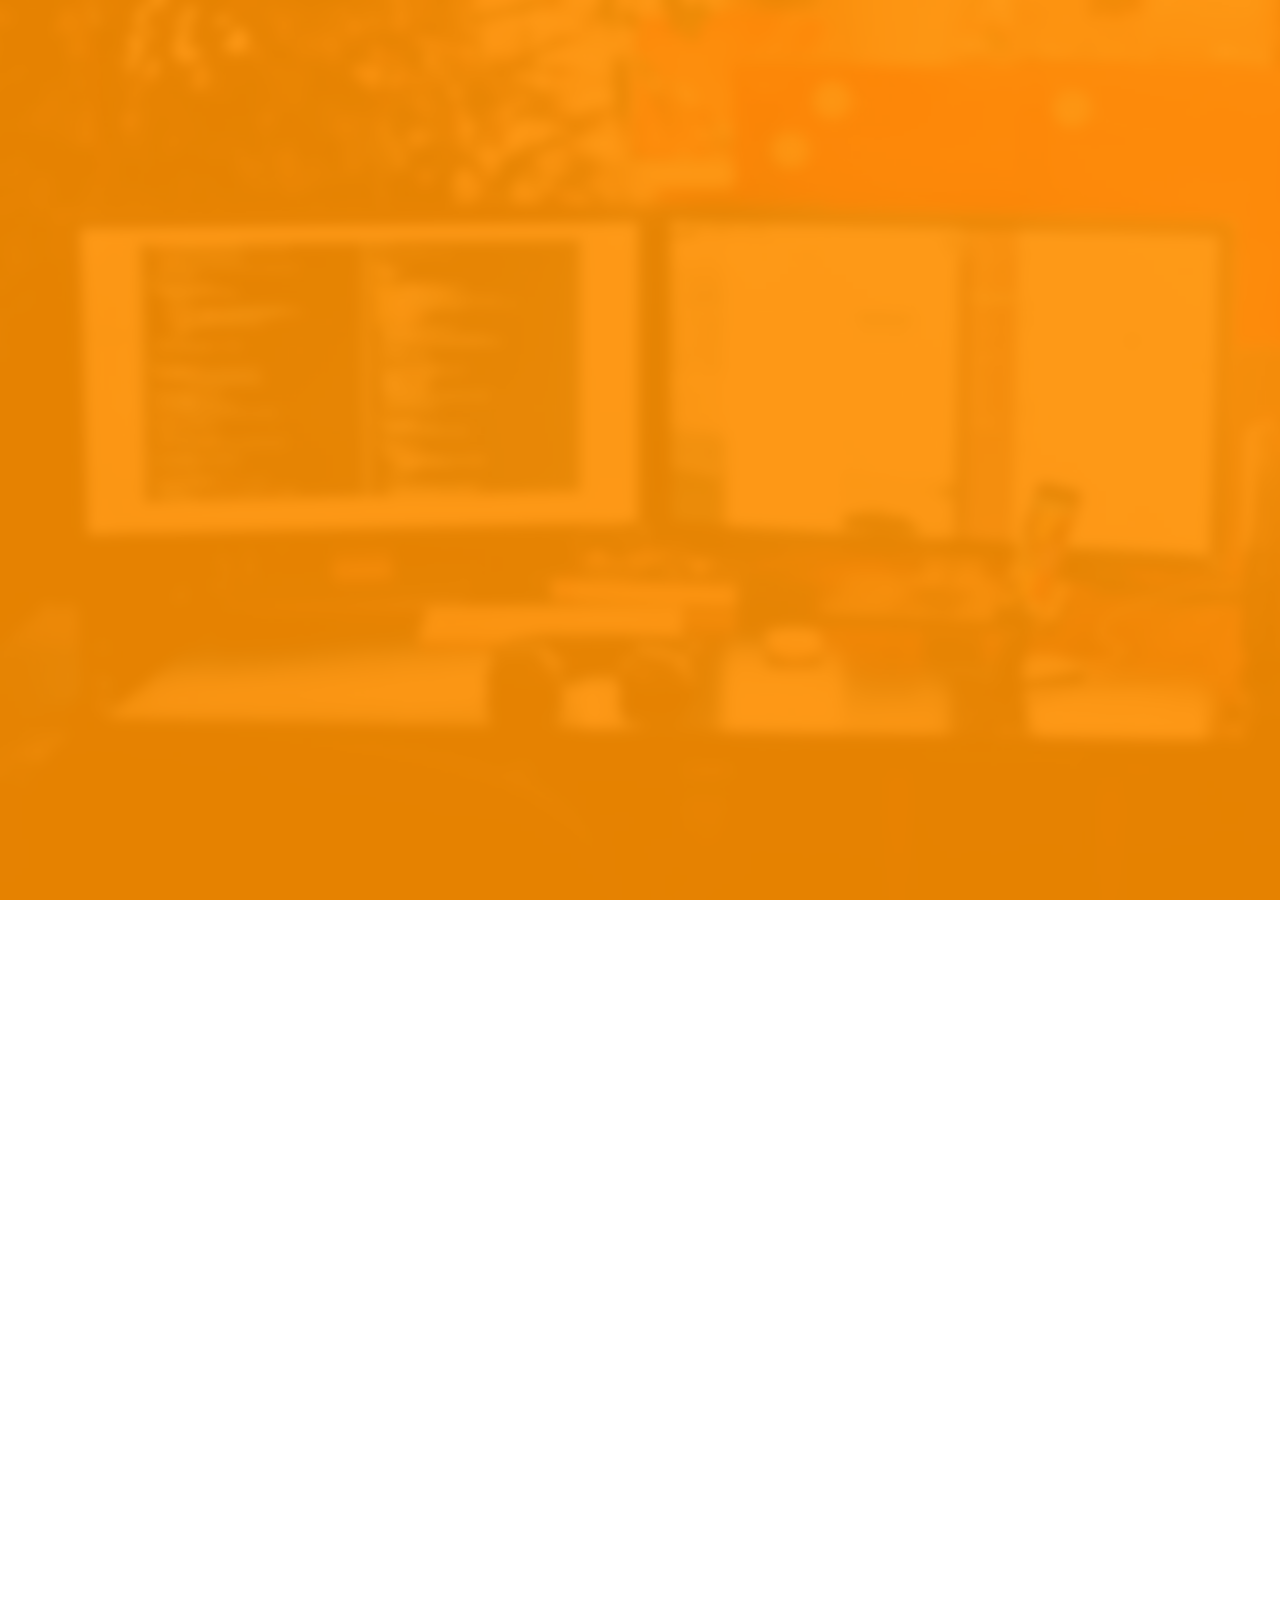
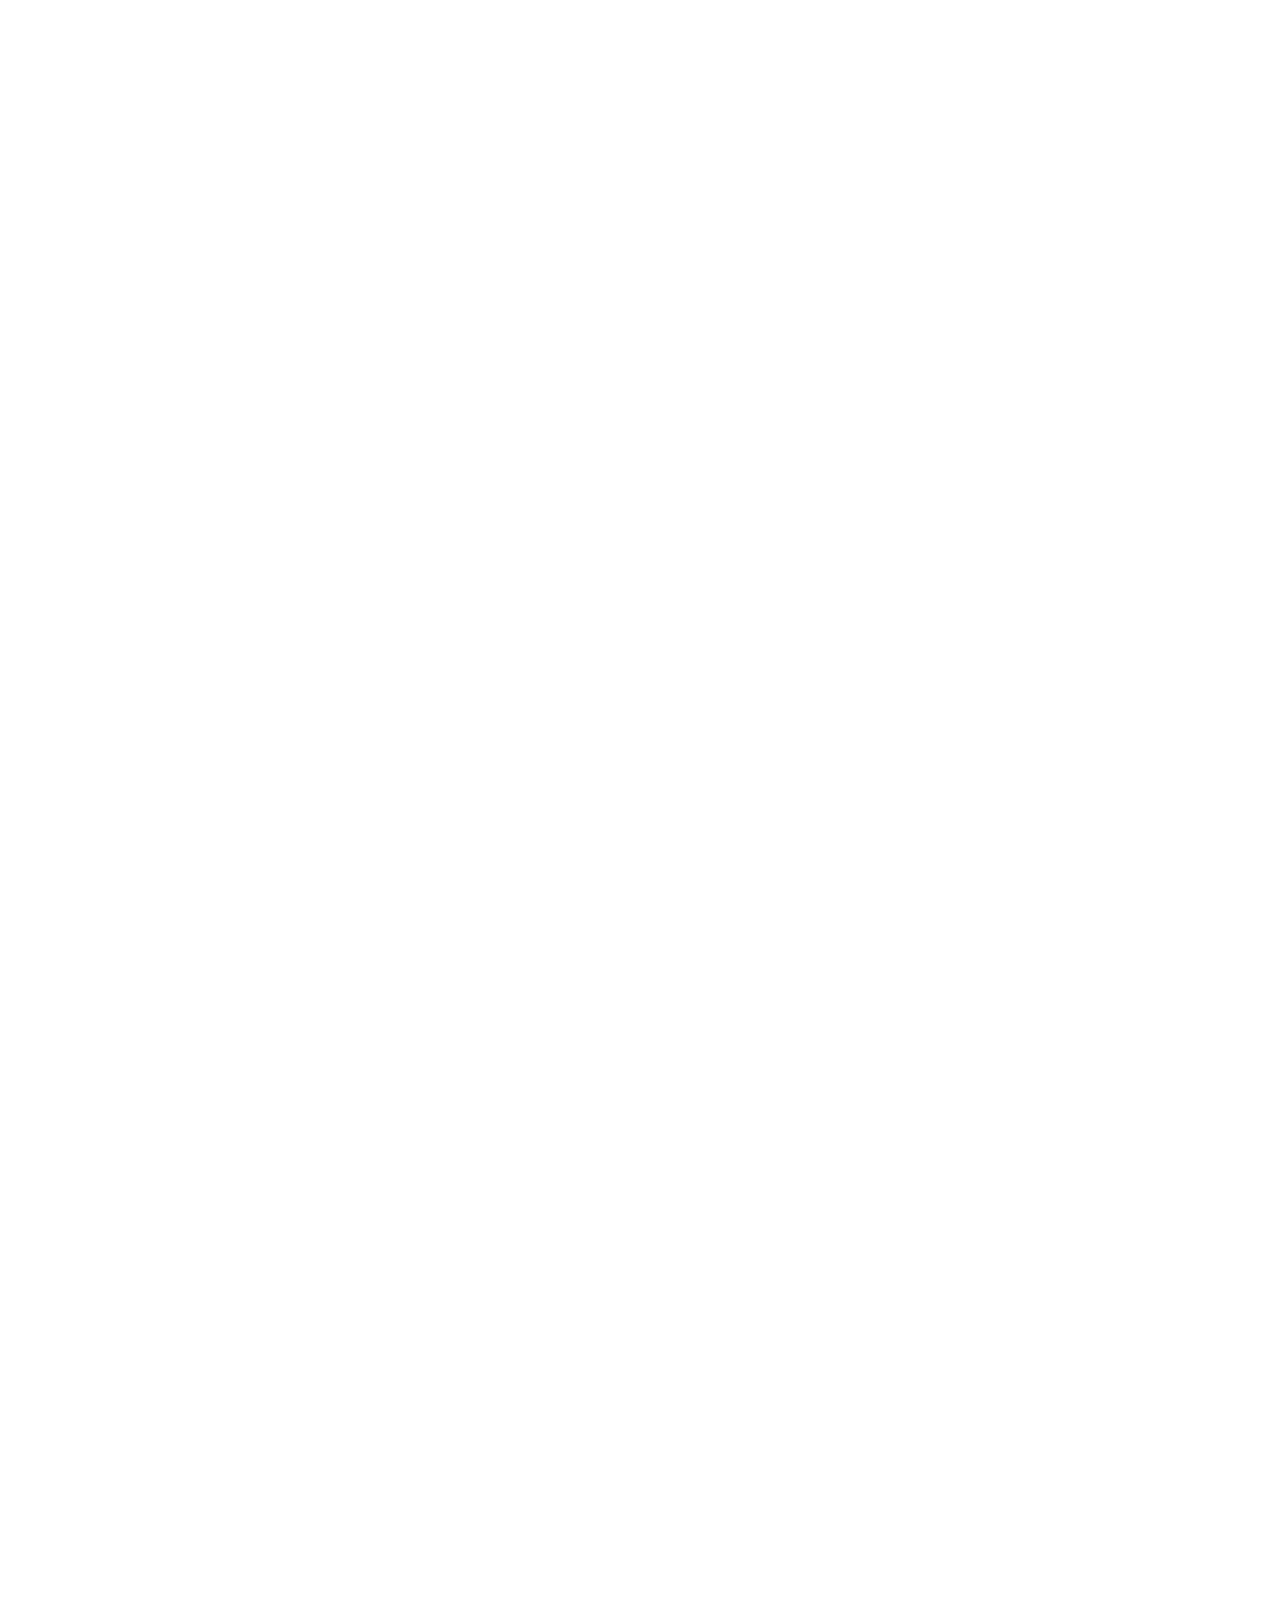
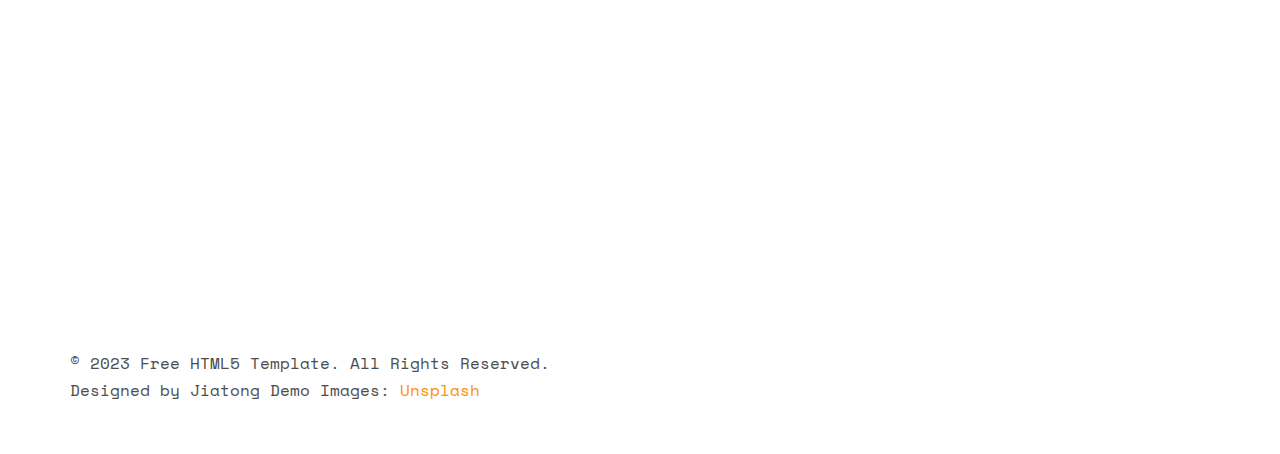
==== commit 6abfe1c4: "update format for better html conventions" ====
--- a/index.html
+++ b/index.html
@@ -1,237 +1,318 @@
-<!DOCTYPE HTML>
+<!DOCTYPE html>
 <html>
-	<head>
-	<meta charset="utf-8">
-	<meta http-equiv="X-UA-Compatible" content="IE=edge">
-	<title>Jiatong's Portfolio</title>
-	<meta name="viewport" content="width=device-width, initial-scale=1">
-	<meta name="description" content="A portfolio page for Jiatong" />
-	<meta name="keywords" content="software engineer, webdev, data scientist, research, cloud, networking" />
-	<meta name="author" content="Jiatong" />
-
-	<link href="https://fonts.googleapis.com/css?family=Space+Mono" rel="stylesheet">
-	<link href="https://fonts.googleapis.com/css?family=Kaushan+Script" rel="stylesheet">
-	
-	<!-- Animate.css -->
-	<link rel="stylesheet" href="css/animate.css">
-	<!-- Icomoon Icon Fonts-->
-	<link rel="stylesheet" href="css/icomoon.css">
-	<!-- Bootstrap  -->
-	<link rel="stylesheet" href="css/bootstrap.css">
-
-	<!-- Theme style  -->
-	<link rel="stylesheet" href="css/style.css">
-
-	<!-- Modernizr JS -->
-	<script src="js/modernizr-2.6.2.min.js"></script>
-	<!-- FOR IE9 below -->
-	<!--[if lt IE 9]>
-	<script src="js/respond.min.js"></script>
-	<![endif]-->
-
-	</head>
-	<body>
-		
-	<div class="fh5co-loader"></div>
-	
-	<div id="page">	
-	<header id="fh5co-header" class="fh5co-cover js-fullheight" role="banner" style="background-image:url(images/cover_bg_3.jpg);" data-stellar-background-ratio="0.5">
-		<div class="overlay"></div>
-		<div class="container">
-			<div class="row">
-				<div class="col-md-8 col-md-offset-2 text-center">
-					<div class="display-t js-fullheight">
-						<div class="display-tc js-fullheight animate-box" data-animate-effect="fadeIn">
-							<div class="profile-thumb" style="background: url(images/user.jpg);"></div>
-							<h1><span>Jiatong Cui</span></h1>
-							<h3><span>Data Scientist / Software Developer</span></h3>
-							<p>
-								<ul class="fh5co-social-icons">
-									<li><a href="#"><i class="icon-github2"></i></a></li>
-									<li><a href="#"><i class="icon-linkedin2"></i></a></li>
-								</ul>
-							</p>
-						</div>
-					</div>
-				</div>
-			</div>
-		</div>
-	</header>
-
-	<div id="fh5co-about" class="animate-box">
-		<div class="container">
-			<div class="row">
-				<div class="col-md-8 col-md-offset-2 text-center fh5co-heading">
-					<h2>About Me</h2>
-				</div>
-			</div>
-			<div class="row">
-				<div class="col-md-4">
-					<ul class="info">
-						<li><span class="first-block">Full Name:</span><span class="second-block">Jiatong Cui</span></li>
-						<li><span class="first-block">Fav. Movie:</span><span class="second-block">Project A</span></li>
-						<li><span class="first-block">BotY:</span><span class="second-block">Girl Who Saved the King of Sweden</span></li>
-						<li><span class="first-block">Playing:</span><span class="second-block">Baldur's Gate 3</span></li>
-
-					</ul>
-				</div>
-				<div class="col-md-8">
-					<h2>Greetings!</h2>
-					<p> Here you find yourself someone who is enthusiastic and ever-curious. In my free time, I like to read
-						with my current goal being to go through all of the literary classics from the last century. 
-						Watching films is another past-time I greatly enjoy,
-					 	and you'll usually find me at the cinema when it's blockbuster season.</p>
-					<p>
-						I am someone who loves to solve problems. With a lifelong interest in computers and other tech-related 
-						areas, you'll find me right at home working on solutions. I greatly enjoy programming, especially understanding better
-						programming practices since seeing the improvements to code with each refactoring session brings a lot of satisfaction.
-					</p>
-					<p>
-						Working in teams is another area I enjoy, with experience of being in Scrum teams, participating in collaborative
-						projects such as building an educational game to teach people driving theory, or an app to predict stock market changes based
-						on related news articles. With this comes experience with version control, having worked with GitHub and GitLabs.
-					</p>
-					<p>
-						<ul class="fh5co-social-icons">
-							<li><a href="#"><i class="icon-github2"></i></a></li>
-							<li><a href="#"><i class="icon-linkedin2"></i></a></li>
-						</ul>
-					</p>
-				</div>
-			</div>
-		</div>
-	</div>
-	
-	<div id="fh5co-features" class="animate-box">
-		<div class="container">
-			<div class="services-padding">
-				<div class="row">
-					<div class="col-md-8 col-md-offset-2 text-center fh5co-heading">
-						<h2>My Skills</h2>
-					</div>
-				</div>
-				<div class="row">
-					<div class="col-md-4 text-center">
-						<div class="feature-left">
-							<span class="icon">
-								<i class="icon-network"></i>
-							</span>
-							<div class="feature-copy">
-								<h3>Computer Networks</h3>
-								<p>Currently working on attaining my CCNA certification</p>
-							</div>
-						</div>
-					</div>
-
-					<div class="col-md-4 text-center">
-						<div class="feature-left">
-							<span class="icon">
-								<i class="icon-briefcase"></i>
-							</span>
-							<div class="feature-copy">
-								<h3>Programming</h3>
-								<p>Experience with using Java, Python, OOP practices and SOLID principles</p>
-							</div>
-						</div>
-
-					</div>
-					<div class="col-md-4 text-center">
-						<div class="feature-left">
-							<span class="icon">
-								<i class="icon-search"></i>
-							</span>
-							<div class="feature-copy">
-								<h3>Research</h3>
-								<p>Experience with organising and executing quantitative and qualitative research</p>
-							</div>
-						</div>
-					</div>
-				</div>
-
-
-				<div class="row">
-					<div class="col-md-4 text-center">
-						<div class="feature-left">
-							<span class="icon">
-								<i class="icon-bargraph"></i>
-							</span>
-							<div class="feature-copy">
-								<h3>Data Analysis</h3>
-								<p>Experience in R, pandas, SPSS in cleaning, analysing, and visualising data</p>
-							</div>
-						</div>
-
-					</div>
-
-					<div class="col-md-4 text-center">
-						<div class="feature-left">
-							<span class="icon">
-								<i class="icon-cloud"></i>
-							</span>
-							<div class="feature-copy">
-								<h3>Cloud Technologies</h3>
-								<p>In possession of AZ-900 certificate, and eager to learn more</p>
-							</div>
-						</div>
-
-					</div>
-					<div class="col-md-4 text-center">
-						<div class="feature-left">
-							<span class="icon">
-								<i class="icon-chat"></i>
-							</span>
-							<div class="feature-copy">
-								<h3>Presentations</h3>
-								<p>A consistent and often surprising presenter</p>
-							</div>
-						</div>
-					</div>
-				</div>
-			</div>
-		</div>
-	</div>
-
-	<div id="fh5co-work" class="animate-box">
-		<div class="container">
-			<div class="row animate-box">
-				<div class="col-md-8 col-md-offset-2 text-center fh5co-heading">
-					<h2>Projects</h2>
-				</div>
-			</div>
-			<div class="row">
-				<div class="col-md-3 text-center col-padding animate-box">
-					<a href="https://github.com/JT-Cumulus/photoshop-app" class="work" style="background-image: url(images/portfolio-1.jpg); background-position: left 0px;">
-						<div class="desc">
-							<h3>Photoshop App</h3>
-							<span>Java</span>
-						</div>
-					</a>
-				</div>
-				<div class="col-md-3 text-center col-padding animate-box">
-					<a href="https://github.com/JT-Cumulus/learning-forum-js" class="work" style="background-image: url(images/portfolio-2.jpg);">
-						<div class="desc">
-							<h3>Learning Forum</h3>
-							<span>Html/CSS/JS + React</span>
-						</div>
-					</a>
-				</div>
-				<div class="col-md-3 text-center col-padding animate-box">
-					<a href="https://github.com/JT-Cumulus/no2-exposure-project" class="work" style="background-image: url(images/portfolio-3.jpg);">
-						<div class="desc">
-							<h3>Masters Thesis: Air Pollution Project</h3>
-							<span>R, Python, qGIS</span>
-						</div>
-					</a>
-				</div>
-				<div class="col-md-3 text-center col-padding animate-box">
-					<a class="work" style="background-image: url(images/portfolio-4.jpg);">
-						<div class="desc">
-							<h3>Educational Game: Pass Your Driving Test!</h3>
-							<span>Python, PyGame</span>
-						</div>
-					</a>
-				</div>
-				<!-- 
+  <head>
+    <meta charset="utf-8" />
+    <meta http-equiv="X-UA-Compatible" content="IE=edge" />
+    <title>Jiatong's Portfolio</title>
+    <meta name="viewport" content="width=device-width, initial-scale=1" />
+    <meta name="description" content="A portfolio page for Jiatong" />
+    <meta
+      name="keywords"
+      content="software engineer, webdev, data scientist, research, cloud, networking"
+    />
+    <meta name="author" content="Jiatong" />
+
+    <link
+      href="https://fonts.googleapis.com/css?family=Space+Mono"
+      rel="stylesheet"
+    />
+    <link
+      href="https://fonts.googleapis.com/css?family=Kaushan+Script"
+      rel="stylesheet"
+    />
+
+    <!-- Animate.css -->
+    <link rel="stylesheet" href="css/animate.css" />
+    <!-- Icomoon Icon Fonts-->
+    <link rel="stylesheet" href="css/icomoon.css" />
+    <!-- Bootstrap  -->
+    <link rel="stylesheet" href="css/bootstrap.css" />
+
+    <!-- Theme style  -->
+    <link rel="stylesheet" href="css/style.css" />
+
+    <!-- Modernizr JS -->
+    <script src="js/modernizr-2.6.2.min.js"></script>
+    <!-- FOR IE9 below -->
+    <!--[if lt IE 9]>
+      <script src="js/respond.min.js"></script>
+    <![endif]-->
+  </head>
+  <body>
+    <div class="fh5co-loader"></div>
+
+    <div id="page">
+      <header
+        id="fh5co-header"
+        class="fh5co-cover js-fullheight"
+        role="banner"
+        style="background-image: url(images/cover_bg_3.jpg)"
+        data-stellar-background-ratio="0.5"
+      >
+        <div class="overlay"></div>
+        <div class="container">
+          <div class="row">
+            <div class="col-md-8 col-md-offset-2 text-center">
+              <div class="display-t js-fullheight">
+                <div
+                  class="display-tc js-fullheight animate-box"
+                  data-animate-effect="fadeIn"
+                >
+                  <div
+                    class="profile-thumb"
+                    style="background: url(images/user.jpg)"
+                  ></div>
+                  <h1><span>Jiatong Cui</span></h1>
+                  <h3><span>Data Scientist / Software Developer</span></h3>
+                  <p></p>
+                  <ul class="fh5co-social-icons">
+                    <li>
+                      <a href="https://github.com/JT-Cumulus"
+                        ><i class="icon-github2"></i
+                      ></a>
+                    </li>
+                    <li>
+                      <a href="https://www.linkedin.com/in/jiatong-cui/"
+                        ><i class="icon-linkedin2"></i
+                      ></a>
+                    </li>
+                  </ul>
+                </div>
+              </div>
+            </div>
+          </div>
+        </div>
+      </header>
+
+      <div id="fh5co-about" class="animate-box">
+        <div class="container">
+          <div class="row">
+            <div class="col-md-8 col-md-offset-2 text-center fh5co-heading">
+              <h2>About Me</h2>
+            </div>
+          </div>
+          <div class="row">
+            <div class="col-md-4">
+              <ul class="info">
+                <li>
+                  <span class="first-block">Full Name:</span
+                  ><span class="second-block">Jiatong Cui</span>
+                </li>
+                <li>
+                  <span class="first-block">Fav. Movie:</span
+                  ><span class="second-block">Project A</span>
+                </li>
+                <li>
+                  <span class="first-block">BotY:</span
+                  ><span class="second-block"
+                    >Girl Who Saved the King of Sweden</span
+                  >
+                </li>
+                <li>
+                  <span class="first-block">Playing:</span
+                  ><span class="second-block">Baldur's Gate 3</span>
+                </li>
+              </ul>
+            </div>
+            <div class="col-md-8">
+              <h2>Greetings!</h2>
+              <p>
+                Here you find someone who is enthusiastic and ever-curious. In
+                my free time, I like to read with my current goal being to go
+                through all of the literary classics from the last century.
+                Watching films is another past-time I greatly enjoy, and you'll
+                usually find me at the cinema when it's blockbuster season.
+              </p>
+              <p>
+                I am someone who loves to solve problems. With a lifelong
+                interest in computers and other tech-related areas, you'll find
+                me right at home working on solutions. I greatly enjoy
+                programming, especially understanding better programming
+                practices since seeing the improvements to code with each
+                refactoring session brings a lot of satisfaction.
+              </p>
+              <p>
+                Working in teams is another area I enjoy, with experience of
+                being in Scrum teams, participating in collaborative projects
+                such as building an educational game to teach people driving
+                theory, or an app to predict stock market changes based on
+                related news articles. With this comes experience with version
+                control, having worked with GitHub and GitLabs.
+              </p>
+              <p></p>
+              <ul class="fh5co-social-icons">
+                <li>
+                  <a href="https://github.com/JT-Cumulus"
+                    ><i class="icon-github2"></i
+                  ></a>
+                </li>
+                <li>
+                  <a href="https://www.linkedin.com/in/jiatong-cui/"
+                    ><i class="icon-linkedin2"></i
+                  ></a>
+                </li>
+              </ul>
+            </div>
+          </div>
+        </div>
+      </div>
+
+      <div id="fh5co-features" class="animate-box">
+        <div class="container">
+          <div class="services-padding">
+            <div class="row">
+              <div class="col-md-8 col-md-offset-2 text-center fh5co-heading">
+                <h2>My Skills</h2>
+              </div>
+            </div>
+            <div class="row">
+              <div class="col-md-4 text-center">
+                <div class="feature-left">
+                  <span class="icon">
+                    <i class="icon-network"></i>
+                  </span>
+                  <div class="feature-copy">
+                    <h3>Computer Networks</h3>
+                    <p>Currently working on attaining my CCNA certification</p>
+                  </div>
+                </div>
+              </div>
+
+              <div class="col-md-4 text-center">
+                <div class="feature-left">
+                  <span class="icon">
+                    <i class="icon-briefcase"></i>
+                  </span>
+                  <div class="feature-copy">
+                    <h3>Programming</h3>
+                    <p>
+                      Experience with using Java, Python, OOP practices and
+                      SOLID principles
+                    </p>
+                  </div>
+                </div>
+              </div>
+              <div class="col-md-4 text-center">
+                <div class="feature-left">
+                  <span class="icon">
+                    <i class="icon-search"></i>
+                  </span>
+                  <div class="feature-copy">
+                    <h3>Research</h3>
+                    <p>
+                      Experience with organising and executing quantitative and
+                      qualitative research
+                    </p>
+                  </div>
+                </div>
+              </div>
+            </div>
+
+            <div class="row">
+              <div class="col-md-4 text-center">
+                <div class="feature-left">
+                  <span class="icon">
+                    <i class="icon-bargraph"></i>
+                  </span>
+                  <div class="feature-copy">
+                    <h3>Data Analysis</h3>
+                    <p>
+                      Experience in R, pandas, SPSS in cleaning, analysing, and
+                      visualising data
+                    </p>
+                  </div>
+                </div>
+              </div>
+
+              <div class="col-md-4 text-center">
+                <div class="feature-left">
+                  <span class="icon">
+                    <i class="icon-cloud"></i>
+                  </span>
+                  <div class="feature-copy">
+                    <h3>Cloud Technologies</h3>
+                    <p>
+                      In possession of AZ-900 certificate, and eager to learn
+                      more
+                    </p>
+                  </div>
+                </div>
+              </div>
+              <div class="col-md-4 text-center">
+                <div class="feature-left">
+                  <span class="icon">
+                    <i class="icon-chat"></i>
+                  </span>
+                  <div class="feature-copy">
+                    <h3>Presentations</h3>
+                    <p>A consistent and often surprising presenter</p>
+                  </div>
+                </div>
+              </div>
+            </div>
+          </div>
+        </div>
+      </div>
+
+      <div id="fh5co-work" class="animate-box">
+        <div class="container">
+          <div class="row animate-box">
+            <div class="col-md-8 col-md-offset-2 text-center fh5co-heading">
+              <h2>Projects</h2>
+            </div>
+          </div>
+          <div class="row">
+            <div class="col-md-3 text-center col-padding animate-box">
+              <a
+                href="https://github.com/JT-Cumulus/photoshop-app"
+                class="work"
+                style="
+                  background-image: url(images/portfolio-1.jpg);
+                  background-position: left 0px;
+                "
+              >
+                <div class="desc">
+                  <h3>Photoshop App</h3>
+                  <span>Java</span>
+                </div>
+              </a>
+            </div>
+            <div class="col-md-3 text-center col-padding animate-box">
+              <a
+                href="https://github.com/JT-Cumulus/learning-forum-js"
+                class="work"
+                style="background-image: url(images/portfolio-2.jpg)"
+              >
+                <div class="desc">
+                  <h3>Learning Forum</h3>
+                  <span>Html/CSS/JS + React</span>
+                </div>
+              </a>
+            </div>
+            <div class="col-md-3 text-center col-padding animate-box">
+              <a
+                href="https://github.com/JT-Cumulus/no2-exposure-project"
+                class="work"
+                style="background-image: url(images/portfolio-3.jpg)"
+              >
+                <div class="desc">
+                  <h3>Masters Thesis: Air Pollution Project</h3>
+                  <span>R, Python, qGIS</span>
+                </div>
+              </a>
+            </div>
+            <div class="col-md-3 text-center col-padding animate-box">
+              <a
+                class="work"
+                style="background-image: url(images/portfolio-4.jpg)"
+              >
+                <div class="desc">
+                  <h3>Educational Game: Pass Your Driving Test!</h3>
+                  <span>Python, PyGame</span>
+                </div>
+              </a>
+            </div>
+            <!-- 
 				<div class="col-md-3 text-center col-padding animate-box">
 					<a href="#" class="work" style="background-image: url(images/portfolio-5.jpg);">
 						<div class="desc">
@@ -265,53 +346,43 @@
 					</a>
 				</div>
 			-->
-			</div>
-		</div>
-	</div>
-
-	<div id="fh5co-footer">
-		<div class="container">
-			<div class="row">
-				<div class="col-md-12">
-					<p>&copy; 2023 Free HTML5 Template. All Rights Reserved. <br>Designed by Jiatong Demo Images: <a href="http://unsplash.com" target="_blank">Unsplash</a></p>
-				</div>
-			</div>
-		</div>
-	</div>
-
-	<div class="gototop js-top">
-		<a href="#" class="js-gotop"><i class="icon-arrow-up22"></i></a>
-	</div>
-	
-	<!-- jQuery -->
-	<script src="js/jquery.min.js"></script>
-	<!-- jQuery Easing -->
-	<script src="js/jquery.easing.1.3.js"></script>
-	<!-- Bootstrap -->
-	<script src="js/bootstrap.min.js"></script>
-	<!-- Waypoints -->
-	<script src="js/jquery.waypoints.min.js"></script>
-	<!-- Stellar Parallax -->
-	<script src="js/jquery.stellar.min.js"></script>
-	<!-- Easy PieChart -->
-	<script src="js/jquery.easypiechart.min.js"></script>
-	
-	<!-- Main -->
-	<script src="js/main.js"></script>
-
-	</body>
+          </div>
+        </div>
+      </div>
+
+      <div id="fh5co-footer">
+        <div class="container">
+          <div class="row">
+            <div class="col-md-12">
+              <p>
+                &copy; 2023 Free HTML5 Template. All Rights Reserved.
+                <br />Designed by Jiatong Demo Images:
+                <a href="http://unsplash.com" target="_blank">Unsplash</a>
+              </p>
+            </div>
+          </div>
+        </div>
+      </div>
+
+      <div class="gototop js-top">
+        <a href="#" class="js-gotop"><i class="icon-arrow-up22"></i></a>
+      </div>
+
+      <!-- jQuery -->
+      <script src="js/jquery.min.js"></script>
+      <!-- jQuery Easing -->
+      <script src="js/jquery.easing.1.3.js"></script>
+      <!-- Bootstrap -->
+      <script src="js/bootstrap.min.js"></script>
+      <!-- Waypoints -->
+      <script src="js/jquery.waypoints.min.js"></script>
+      <!-- Stellar Parallax -->
+      <script src="js/jquery.stellar.min.js"></script>
+      <!-- Easy PieChart -->
+      <script src="js/jquery.easypiechart.min.js"></script>
+
+      <!-- Main -->
+      <script src="js/main.js"></script>
+    </div>
+  </body>
 </html>
-
-<!-- 
-	//////////////////////////////////////////////////////
-
-	FREE HTML5 TEMPLATE 
-	DESIGNED & DEVELOPED by FreeHTML5.co
-		
-	Website: 		http://freehtml5.co/
-	Email: 			info@freehtml5.co
-	Twitter: 		http://twitter.com/fh5co
-	Facebook: 		https://www.facebook.com/fh5co
-
-	//////////////////////////////////////////////////////
-	 -->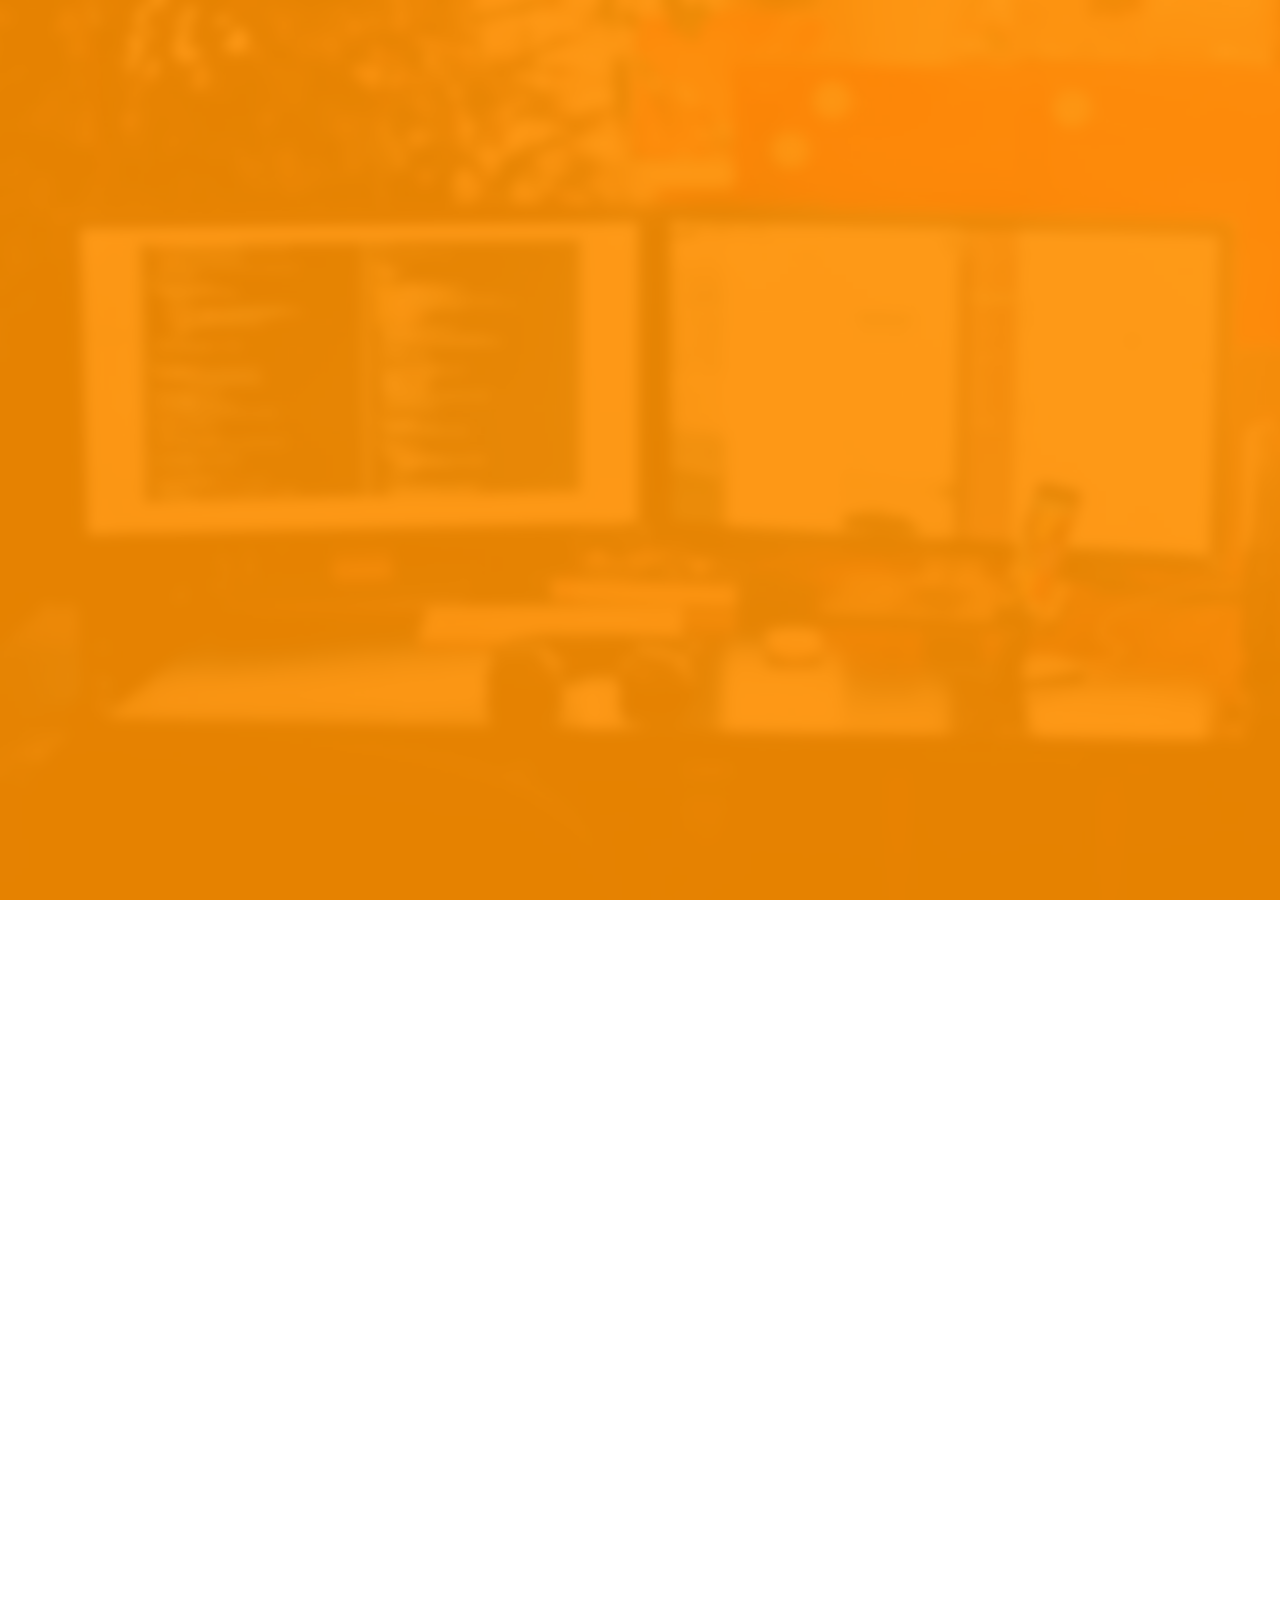
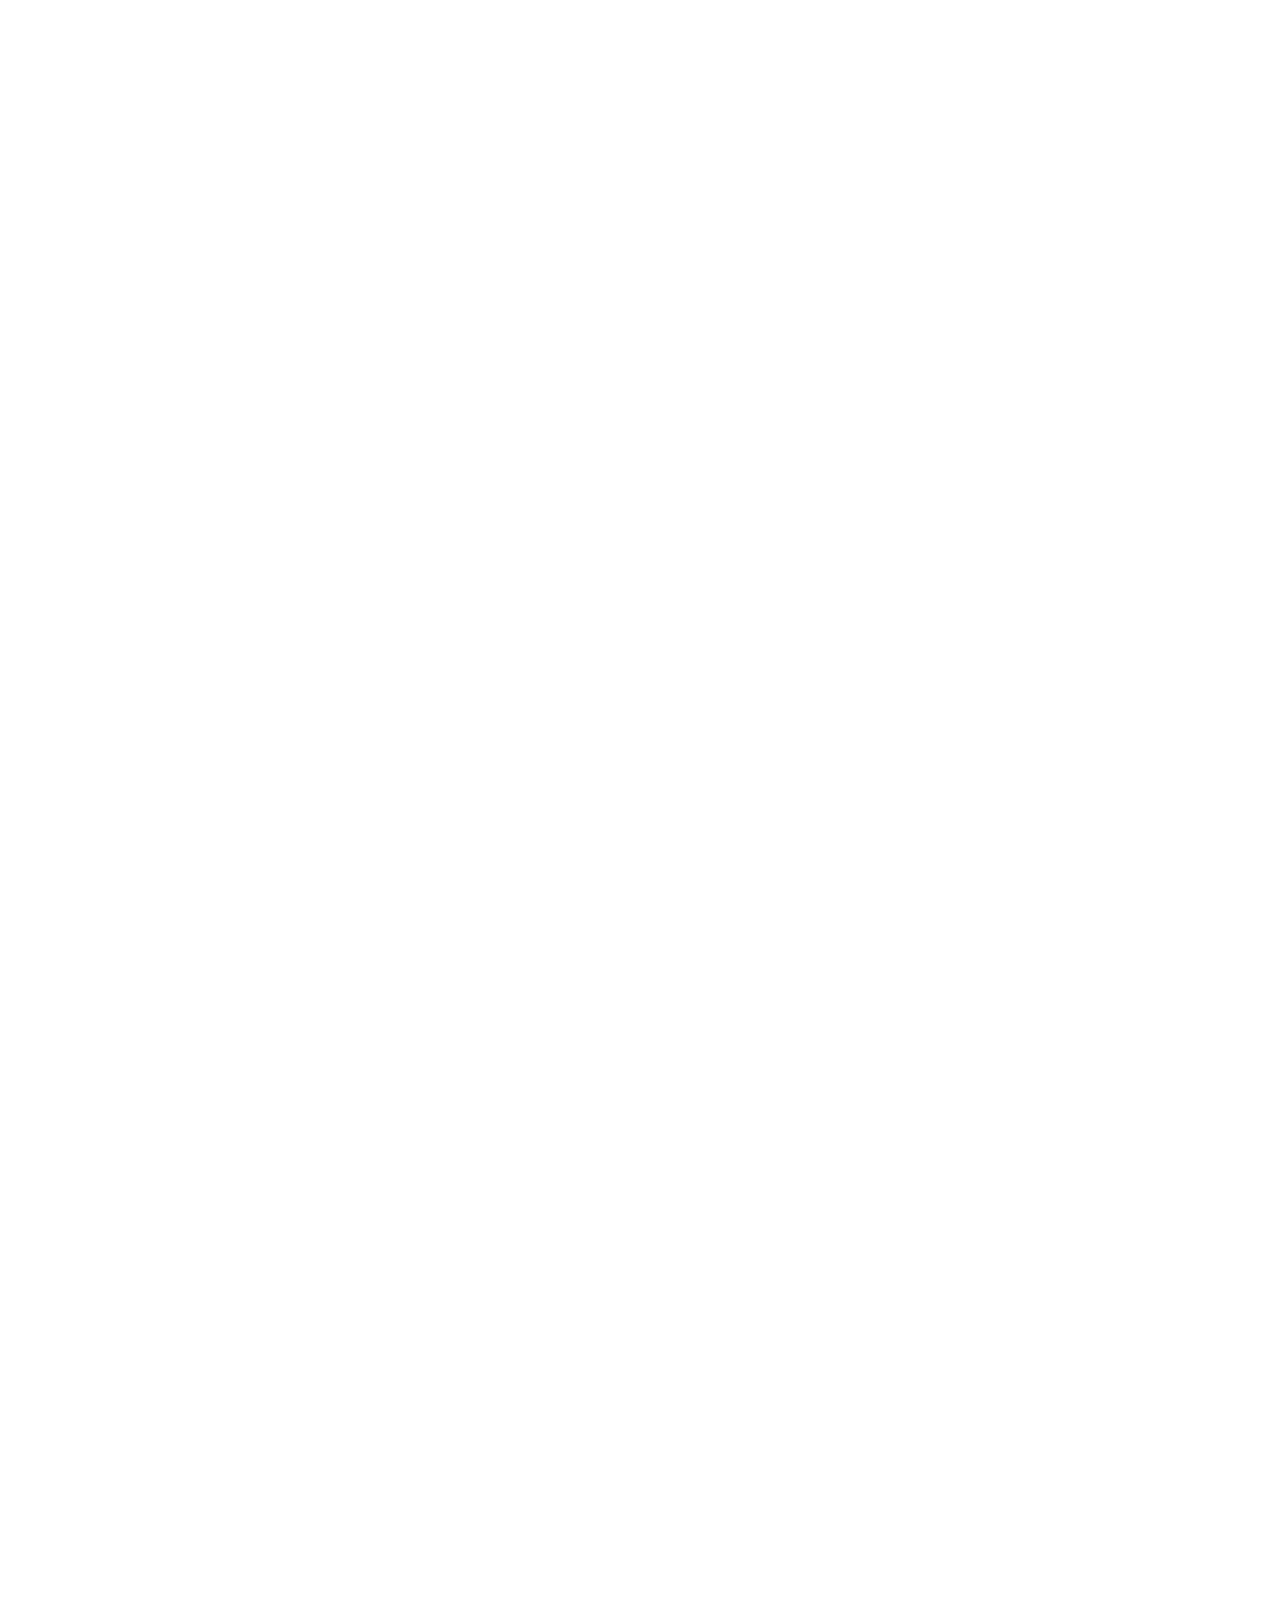
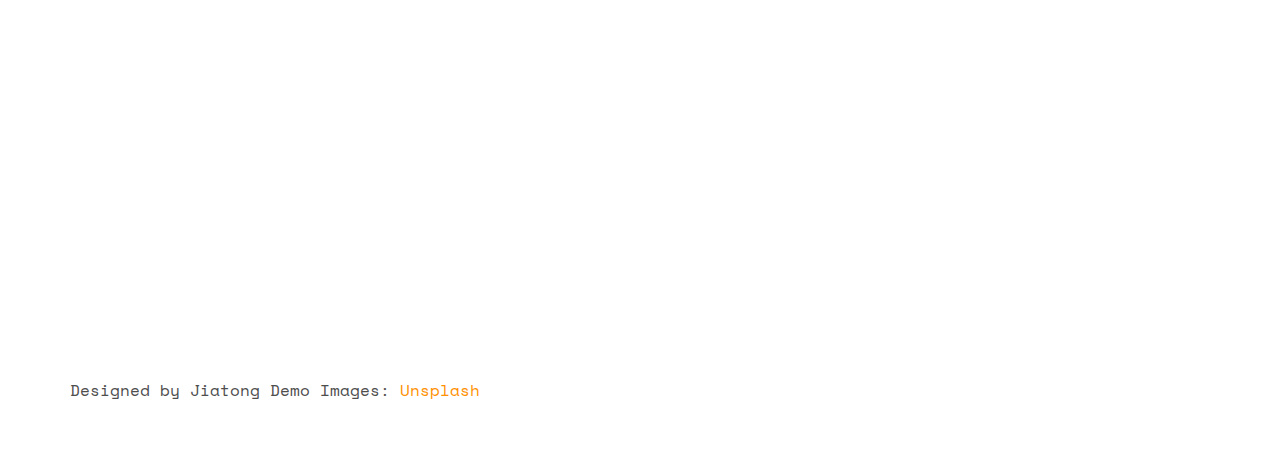
==== commit 235675cb: "add test site" ====
--- a/index.html
+++ b/index.html
@@ -63,7 +63,7 @@
                     style="background: url(images/user.jpg)"
                   ></div>
                   <h1><span>Jiatong Cui</span></h1>
-                  <h3><span>Data Scientist / Software Developer</span></h3>
+                  <h3><span>Data Scientist / Software Engineer</span></h3>
                   <p></p>
                   <ul class="fh5co-social-icons">
                     <li>
@@ -99,18 +99,16 @@
                   ><span class="second-block">Jiatong Cui</span>
                 </li>
                 <li>
-                  <span class="first-block">Fav. Movie:</span
-                  ><span class="second-block">Project A</span>
-                </li>
-                <li>
-                  <span class="first-block">BotY:</span
+                  <span class="first-block">Tech Interests:</span
                   ><span class="second-block"
-                    >Girl Who Saved the King of Sweden</span
+                    >Data, backend development, cloud technologies</span
                   >
                 </li>
                 <li>
-                  <span class="first-block">Playing:</span
-                  ><span class="second-block">Baldur's Gate 3</span>
+                  <span class="first-block">Hobbies:</span
+                  ><span class="second-block"
+                    >Reading, films, jogging, table tennis, games</span
+                  >
                 </li>
               </ul>
             </div>
@@ -136,8 +134,8 @@
                 being in Scrum teams, participating in collaborative projects
                 such as building an educational game to teach people driving
                 theory, or an app to predict stock market changes based on
-                related news articles. With this comes experience with version
-                control, having worked with GitHub and GitLabs.
+                related news articles. My Github shows various projects I have
+                accumulated over the years.
               </p>
               <p></p>
               <ul class="fh5co-social-icons">
@@ -232,8 +230,8 @@
                   <div class="feature-copy">
                     <h3>Cloud Technologies</h3>
                     <p>
-                      In possession of AZ-900 certificate, and eager to learn
-                      more
+                      In possession of AZ-900 certificate, and eager to develop
+                      further Azure competancies
                     </p>
                   </div>
                 </div>
@@ -245,7 +243,7 @@
                   </span>
                   <div class="feature-copy">
                     <h3>Presentations</h3>
-                    <p>A consistent and often surprising presenter</p>
+                    <p>A consistent and engaging presenter</p>
                   </div>
                 </div>
               </div>
@@ -355,7 +353,6 @@
           <div class="row">
             <div class="col-md-12">
               <p>
-                &copy; 2023 Free HTML5 Template. All Rights Reserved.
                 <br />Designed by Jiatong Demo Images:
                 <a href="http://unsplash.com" target="_blank">Unsplash</a>
               </p>
